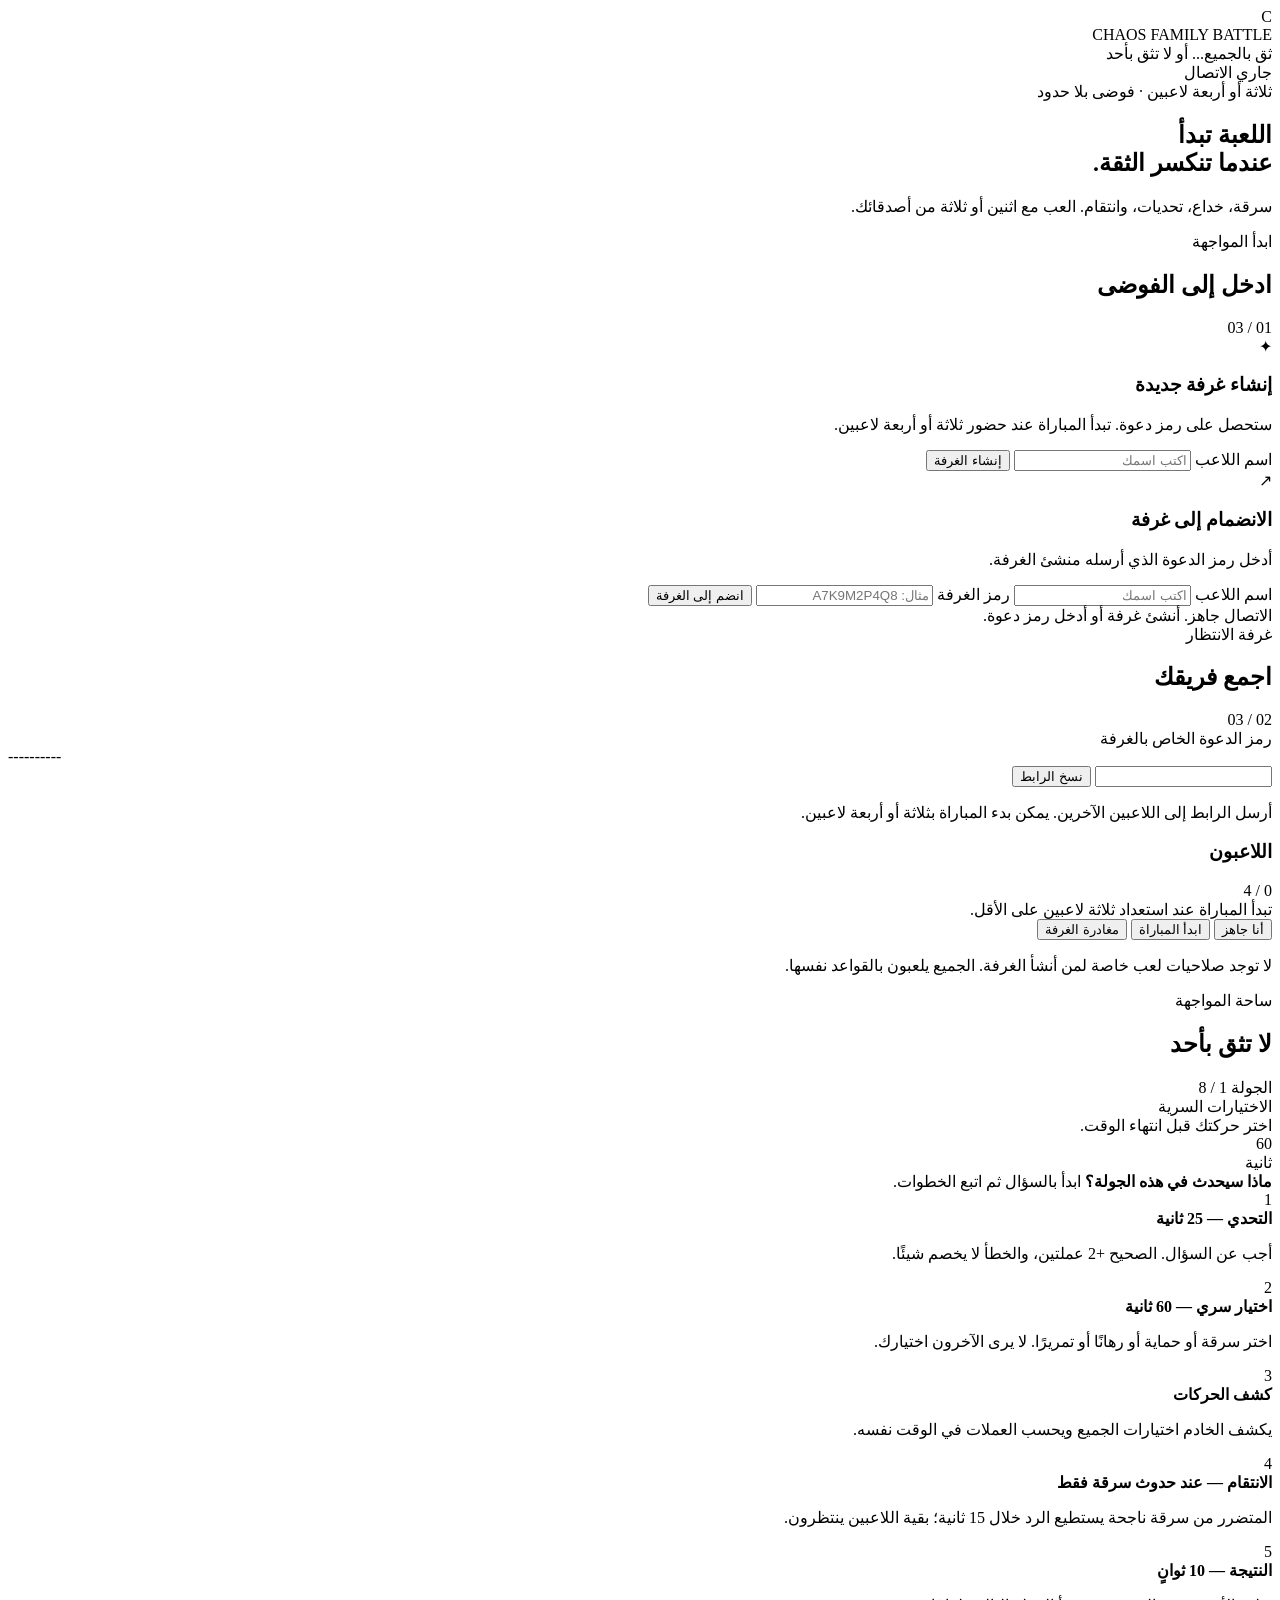
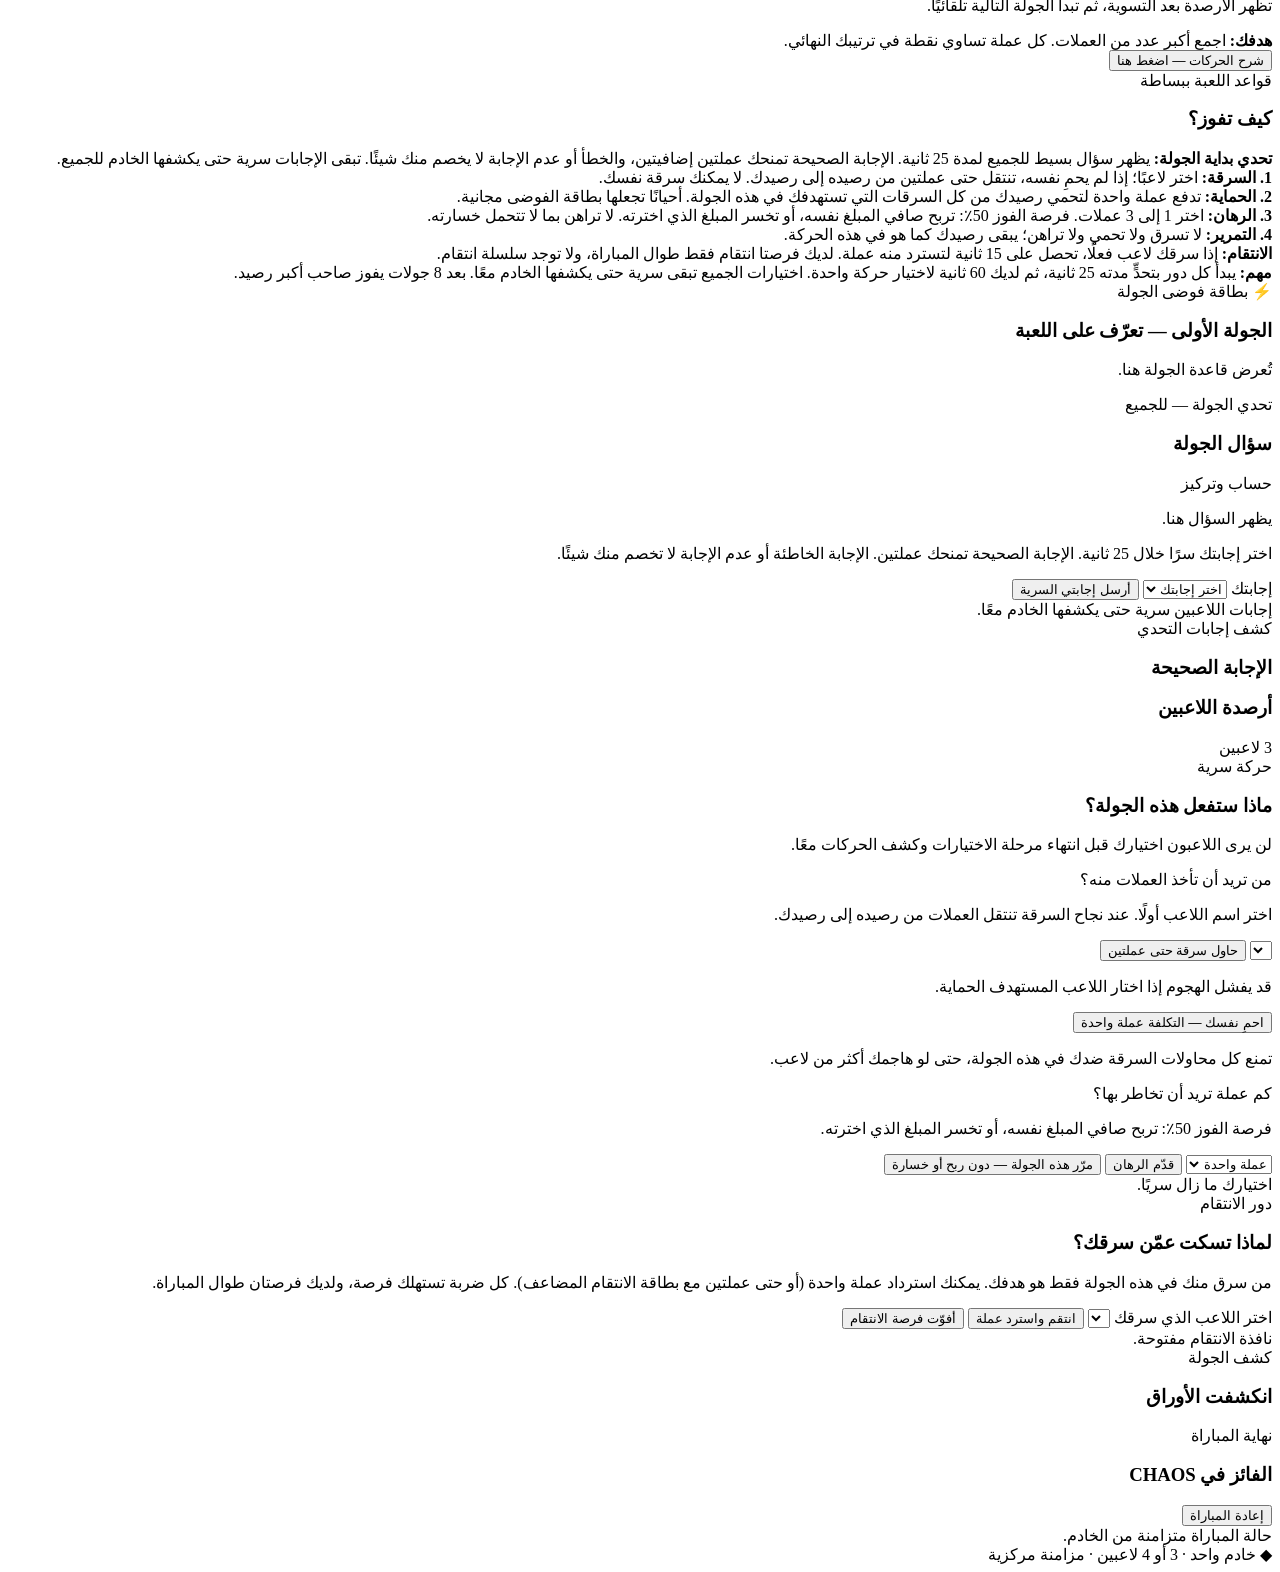
==== web/index.html @ bb212bc2 "ux: show exact step-by-step round lifecycle to all players" ====
<!DOCTYPE html>
<html lang="ar" dir="rtl">
<head>
  <meta charset="utf-8">
  <meta name="viewport" content="width=device-width, initial-scale=1">
  <meta name="theme-color" content="#111326">
  <meta name="description" content="CHAOS FAMILY BATTLE — لعبة عائلية لأربعة لاعبين">
  <title>CHAOS FAMILY BATTLE</title>
  <link rel="stylesheet" href="/static/main.css">
</head>
<body>
  <div class="app-shell">
    <header class="topbar">
      <div class="brand-mark" aria-hidden="true">C</div>
      <div class="brand-copy">
        <div class="brand-name">CHAOS <span>FAMILY BATTLE</span></div>
        <div class="brand-tagline">ثق بالجميع... أو لا تثق بأحد</div>
      </div>
      <div class="connection-pill"><span class="connection-dot"></span><span id="connectionText">جاري الاتصال</span></div>
    </header>

    <main>
      <section class="hero-card">
        <div class="eyebrow">ثلاثة أو أربعة لاعبين · فوضى بلا حدود</div>
        <h1>اللعبة تبدأ<br><span>عندما تنكسر الثقة.</span></h1>
        <p>سرقة، خداع، تحديات، وانتقام. العب مع اثنين أو ثلاثة من أصدقائك.</p>
      </section>

      <section id="homeScreen" class="screen" aria-labelledby="homeTitle">
        <div class="section-heading">
          <div>
            <div class="eyebrow">ابدأ المواجهة</div>
            <h2 id="homeTitle">ادخل إلى الفوضى</h2>
          </div>
          <span class="step-label">01 / 03</span>
        </div>

        <div class="form-card">
          <div class="card-icon create-icon" aria-hidden="true">✦</div>
          <h3>إنشاء غرفة جديدة</h3>
          <p class="muted">ستحصل على رمز دعوة. تبدأ المباراة عند حضور ثلاثة أو أربعة لاعبين.</p>
          <label for="createName">اسم اللاعب</label>
          <input id="createName" class="text-input" type="text" maxlength="18" autocomplete="nickname" placeholder="اكتب اسمك">
          <button id="createButton" class="button button-primary" type="button">إنشاء الغرفة</button>
        </div>

        <div class="form-card join-card">
          <div class="card-icon join-icon" aria-hidden="true">↗</div>
          <h3>الانضمام إلى غرفة</h3>
          <p class="muted">أدخل رمز الدعوة الذي أرسله منشئ الغرفة.</p>
          <label for="joinName">اسم اللاعب</label>
          <input id="joinName" class="text-input" type="text" maxlength="18" autocomplete="nickname" placeholder="اكتب اسمك">
          <label for="roomCode">رمز الغرفة</label>
          <input id="roomCode" class="text-input code-input" type="text" maxlength="10" autocapitalize="characters" autocomplete="off" placeholder="مثال: A7K9M2P4Q8">
          <button id="joinButton" class="button button-secondary" type="button">انضم إلى الغرفة</button>
        </div>
        <div id="homeStatus" class="notice" role="status" aria-live="polite">الاتصال جاهز. أنشئ غرفة أو أدخل رمز دعوة.</div>
      </section>

      <section id="lobbyScreen" class="screen hidden" aria-labelledby="lobbyTitle">
        <div class="section-heading">
          <div>
            <div class="eyebrow">غرفة الانتظار</div>
            <h2 id="lobbyTitle">اجمع فريقك</h2>
          </div>
          <span class="step-label">02 / 03</span>
        </div>

        <div class="room-card">
          <div class="room-meta">رمز الدعوة الخاص بالغرفة</div>
          <div id="roomCodeDisplay" class="room-code" dir="ltr">----------</div>
          <div class="invite-row">
            <input id="inviteLink" class="invite-input" type="text" readonly value="">
            <button id="copyButton" class="copy-button" type="button">نسخ الرابط</button>
          </div>
          <p class="small-note">أرسل الرابط إلى اللاعبين الآخرين. يمكن بدء المباراة بثلاثة أو أربعة لاعبين.</p>
        </div>

        <div class="players-heading">
          <h3>اللاعبون</h3>
          <span id="playerCount" class="count-pill">0 / 4</span>
        </div>
        <div id="playerSeats" class="player-seats" aria-live="polite"></div>

        <div id="lobbyNotice" class="notice" role="status" aria-live="polite">تبدأ المباراة عند استعداد ثلاثة لاعبين على الأقل.</div>
        <div class="lobby-actions">
          <button id="readyButton" class="button button-primary" type="button">أنا جاهز</button>
          <button id="startMatchButton" class="button button-start hidden" type="button">ابدأ المباراة</button>
          <button id="leaveButton" class="button button-quiet" type="button">مغادرة الغرفة</button>
        </div>
        <p class="small-note center-note">لا توجد صلاحيات لعب خاصة لمن أنشأ الغرفة. الجميع يلعبون بالقواعد نفسها.</p>
      </section>


      <section id="gameScreen" class="screen hidden" aria-labelledby="gameTitle">
        <div class="section-heading">
          <div>
            <div class="eyebrow">ساحة المواجهة</div>
            <h2 id="gameTitle">لا تثق بأحد</h2>
          </div>
          <span id="roundCounter" class="step-label">الجولة 1 / 8</span>
        </div>

        <div class="match-banner">
          <div>
            <div id="phaseTitle" class="phase-title">الاختيارات السرية</div>
            <div id="phaseDescription" class="phase-description">اختر حركتك قبل انتهاء الوقت.</div>
          </div>
          <div class="timer-wrap">
            <div id="timerValue" class="timer-value">60</div>
            <div class="timer-caption">ثانية</div>
          </div>
        </div>

        <div id="roundFlow" class="round-flow" aria-live="polite">
          <div class="round-flow-heading">
            <strong>ماذا سيحدث في هذه الجولة؟</strong>
            <span id="roundFlowStatus">ابدأ بالسؤال ثم اتبع الخطوات.</span>
          </div>
          <div class="round-flow-steps">
            <div id="flowChallenge" class="round-flow-step">
              <span class="round-flow-number">1</span>
              <div><strong>التحدي — 25 ثانية</strong><p>أجب عن السؤال. الصحيح +2 عملتين، والخطأ لا يخصم شيئًا.</p></div>
            </div>
            <div id="flowAction" class="round-flow-step">
              <span class="round-flow-number">2</span>
              <div><strong>اختيار سري — 60 ثانية</strong><p>اختر سرقة أو حماية أو رهانًا أو تمريرًا. لا يرى الآخرون اختيارك.</p></div>
            </div>
            <div id="flowReveal" class="round-flow-step">
              <span class="round-flow-number">3</span>
              <div><strong>كشف الحركات</strong><p>يكشف الخادم اختيارات الجميع ويحسب العملات في الوقت نفسه.</p></div>
            </div>
            <div id="flowRevenge" class="round-flow-step">
              <span class="round-flow-number">4</span>
              <div><strong>الانتقام — عند حدوث سرقة فقط</strong><p>المتضرر من سرقة ناجحة يستطيع الرد خلال 15 ثانية؛ بقية اللاعبين ينتظرون.</p></div>
            </div>
            <div id="flowResult" class="round-flow-step">
              <span class="round-flow-number">5</span>
              <div><strong>النتيجة — 10 ثوانٍ</strong><p>تظهر الأرصدة بعد التسوية، ثم تبدأ الجولة التالية تلقائيًا.</p></div>
            </div>
          </div>
        </div>

        <div class="guide-toolbar">
          <div class="goal-note"><strong>هدفك:</strong> اجمع أكبر عدد من العملات. كل عملة تساوي نقطة في ترتيبك النهائي.</div>
          <button id="rulesToggle" class="button button-quiet rules-toggle" type="button" aria-expanded="false" aria-controls="rulesPanel">شرح الحركات — اضغط هنا</button>
        </div>

        <div id="rulesPanel" class="game-section-card rules-panel hidden">
          <div class="eyebrow">قواعد اللعبة ببساطة</div>
          <h3>كيف تفوز؟</h3>
          <div class="rule-line"><strong>تحدي بداية الجولة:</strong> يظهر سؤال بسيط للجميع لمدة 25 ثانية. الإجابة الصحيحة تمنحك عملتين إضافيتين، والخطأ أو عدم الإجابة لا يخصم منك شيئًا. تبقى الإجابات سرية حتى يكشفها الخادم للجميع.</div>
          <div class="rule-line"><strong>1. السرقة:</strong> اختر لاعبًا؛ إذا لم يحمِ نفسه، تنتقل حتى عملتين من رصيده إلى رصيدك. لا يمكنك سرقة نفسك.</div>
          <div class="rule-line"><strong>2. الحماية:</strong> تدفع عملة واحدة لتحمي رصيدك من كل السرقات التي تستهدفك في هذه الجولة. أحيانًا تجعلها بطاقة الفوضى مجانية.</div>
          <div class="rule-line"><strong>3. الرهان:</strong> اختر 1 إلى 3 عملات. فرصة الفوز 50٪: تربح صافي المبلغ نفسه، أو تخسر المبلغ الذي اخترته. لا تراهن بما لا تتحمل خسارته.</div>
          <div class="rule-line"><strong>4. التمرير:</strong> لا تسرق ولا تحمي ولا تراهن؛ يبقى رصيدك كما هو في هذه الحركة.</div>
          <div class="rule-line"><strong>الانتقام:</strong> إذا سرقك لاعب فعلًا، تحصل على 15 ثانية لتسترد منه عملة. لديك فرصتا انتقام فقط طوال المباراة، ولا توجد سلسلة انتقام.</div>
          <div class="rule-line"><strong>مهم:</strong> يبدأ كل دور بتحدٍّ مدته 25 ثانية، ثم لديك 60 ثانية لاختيار حركة واحدة. اختيارات الجميع تبقى سرية حتى يكشفها الخادم معًا. بعد 8 جولات يفوز صاحب أكبر رصيد.</div>
        </div>

        <div id="roundEventCard" class="round-event-card" aria-live="polite">
          <div class="round-event-kicker">⚡ بطاقة فوضى الجولة</div>
          <h3 id="roundEventTitle">الجولة الأولى — تعرّف على اللعبة</h3>
          <p id="roundEventDescription">تُعرض قاعدة الجولة هنا.</p>
          <div id="roundEventEffect" class="round-event-effect"></div>
        </div>

        <div id="challengePanel" class="game-section-card challenge-panel hidden">
          <div class="eyebrow">تحدي الجولة — للجميع</div>
          <h3 id="challengeTitle">سؤال الجولة</h3>
          <p id="challengeFamily" class="muted">حساب وتركيز</p>
          <p id="challengePrompt" class="challenge-prompt">يظهر السؤال هنا.</p>
          <p class="action-help">اختر إجابتك سرًا خلال 25 ثانية. الإجابة الصحيحة تمنحك عملتين. الإجابة الخاطئة أو عدم الإجابة لا تخصم منك شيئًا.</p>
          <label for="challengeAnswer">إجابتك</label>
          <select id="challengeAnswer" class="text-input"><option value="">اختر إجابتك</option></select>
          <button id="challengeSubmit" class="button button-primary" type="button">أرسل إجابتي السرية</button>
          <div id="challengeStatus" class="notice" role="status" aria-live="polite">إجابات اللاعبين سرية حتى يكشفها الخادم معًا.</div>
        </div>

        <div id="challengeSummary" class="challenge-summary hidden" aria-live="polite">
          <div class="eyebrow">كشف إجابات التحدي</div>
          <h3 id="challengeCorrectAnswer">الإجابة الصحيحة</h3>
          <p id="challengeExplanation" class="muted"></p>
          <div id="challengeResults" class="challenge-results"></div>
        </div>

        <div class="game-section-card">
          <div class="players-heading">
            <h3>أرصدة اللاعبين</h3>
            <span id="matchPlayerCount" class="count-pill">3 لاعبين</span>
          </div>
          <div id="matchRoster" class="match-roster" aria-live="polite"></div>
        </div>

        <div id="actionPanel" class="game-section-card">
          <div class="eyebrow">حركة سرية</div>
          <h3>ماذا ستفعل هذه الجولة؟</h3>
          <p class="muted">لن يرى اللاعبون اختيارك قبل انتهاء مرحلة الاختيارات وكشف الحركات معًا.</p>

          <label for="actionTarget">من تريد أن تأخذ العملات منه؟</label>
          <p class="action-help">اختر اسم اللاعب أولًا. عند نجاح السرقة تنتقل العملات من رصيده إلى رصيدك.</p>
          <select id="actionTarget" class="text-input"></select>

          <button id="stealAction" class="button button-danger" type="button">حاول سرقة حتى عملتين</button>
          <p class="action-help">قد يفشل الهجوم إذا اختار اللاعب المستهدف الحماية.</p>

          <button id="guardAction" class="button button-secondary" type="button">احمِ نفسك — التكلفة عملة واحدة</button>
          <p class="action-help">تمنع كل محاولات السرقة ضدك في هذه الجولة، حتى لو هاجمك أكثر من لاعب.</p>

          <label for="wagerAmount">كم عملة تريد أن تخاطر بها؟</label>
          <p class="action-help">فرصة الفوز 50٪: تربح صافي المبلغ نفسه، أو تخسر المبلغ الذي اخترته.</p>
          <select id="wagerAmount" class="text-input">
            <option value="1">عملة واحدة</option>
            <option value="2">عملتان</option>
            <option value="3">ثلاث عملات</option>
          </select>
          <button id="wagerAction" class="button button-gold" type="button">قدّم الرهان</button>
          <button id="passAction" class="button button-quiet" type="button">مرّر هذه الجولة — دون ربح أو خسارة</button>
          <div id="actionStatus" class="notice" role="status" aria-live="polite">اختيارك ما زال سريًا.</div>
        </div>

        <div id="revengePanel" class="game-section-card hidden">
          <div class="eyebrow">دور الانتقام</div>
          <h3>لماذا تسكت عمّن سرقك؟</h3>
          <p class="muted">من سرق منك في هذه الجولة فقط هو هدفك. يمكنك استرداد عملة واحدة (أو حتى عملتين مع بطاقة الانتقام المضاعف). كل ضربة تستهلك فرصة، ولديك فرصتان طوال المباراة.</p>
          <label for="revengeTarget">اختر اللاعب الذي سرقك</label>
          <select id="revengeTarget" class="text-input"></select>
          <button id="counterstrikeAction" class="button button-danger" type="button">انتقم واسترد عملة</button>
          <button id="skipRevengeAction" class="button button-quiet" type="button">أفوّت فرصة الانتقام</button>
          <div id="revengeStatus" class="notice" role="status" aria-live="polite">نافذة الانتقام مفتوحة.</div>
        </div>

        <div id="resultPanel" class="game-section-card hidden">
          <div class="eyebrow">كشف الجولة</div>
          <h3 id="resultTitle">انكشفت الأوراق</h3>
          <div id="roundEvents" class="event-list" aria-live="polite"></div>
        </div>

        <div id="finalPanel" class="game-section-card hidden">
          <div class="eyebrow">نهاية المباراة</div>
          <h3>الفائز في CHAOS</h3>
          <div id="winnerName" class="winner-name"></div>
          <div id="finalRanking" class="final-ranking"></div>
          <button id="rematchButton" class="button button-primary" type="button">إعادة المباراة</button>
        </div>

        <div id="matchNotice" class="notice" role="status" aria-live="polite">حالة المباراة متزامنة من الخادم.</div>
      </section>

      <section class="footer-note">
        <span class="footer-mark">◆</span>
        <span>خادم واحد · 3 أو 4 لاعبين · مزامنة مركزية</span>
      </section>
    </main>
  </div>
  <script src="/static/app.js"></script>
</body>
</html>
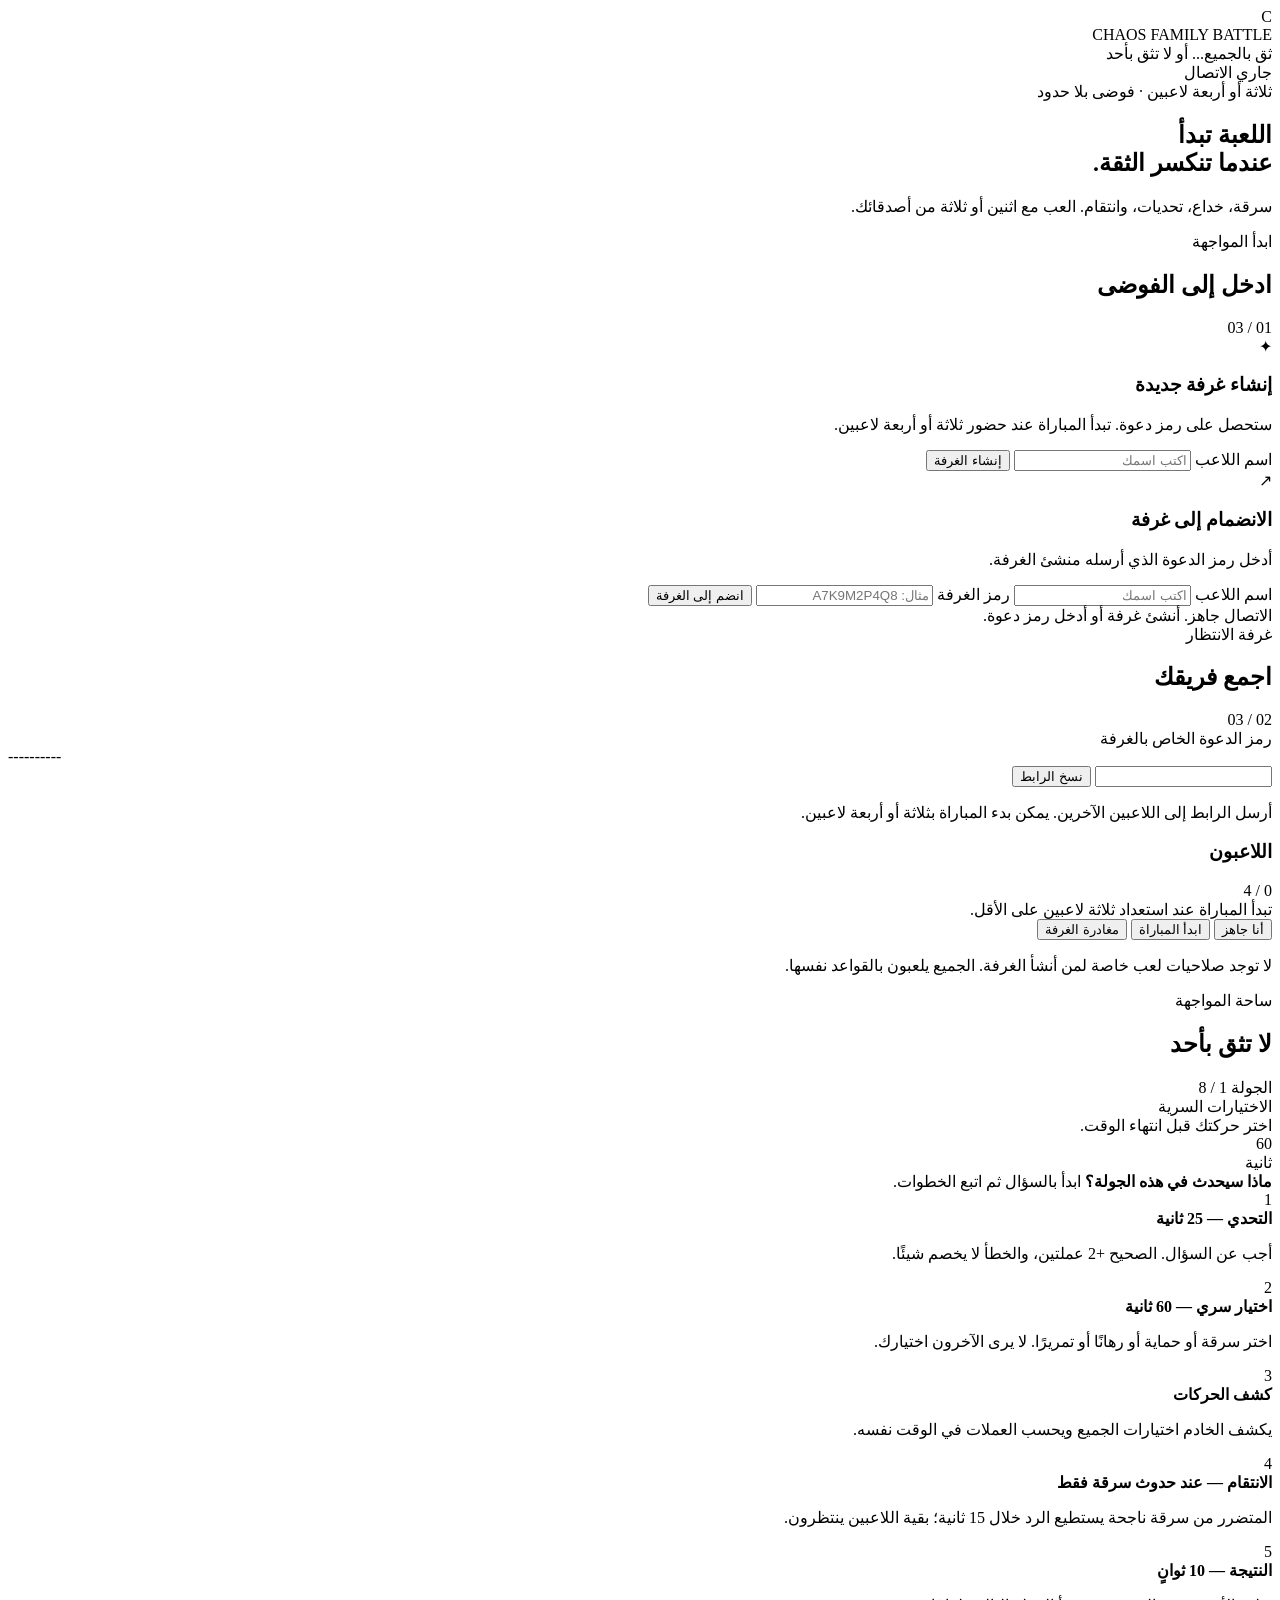
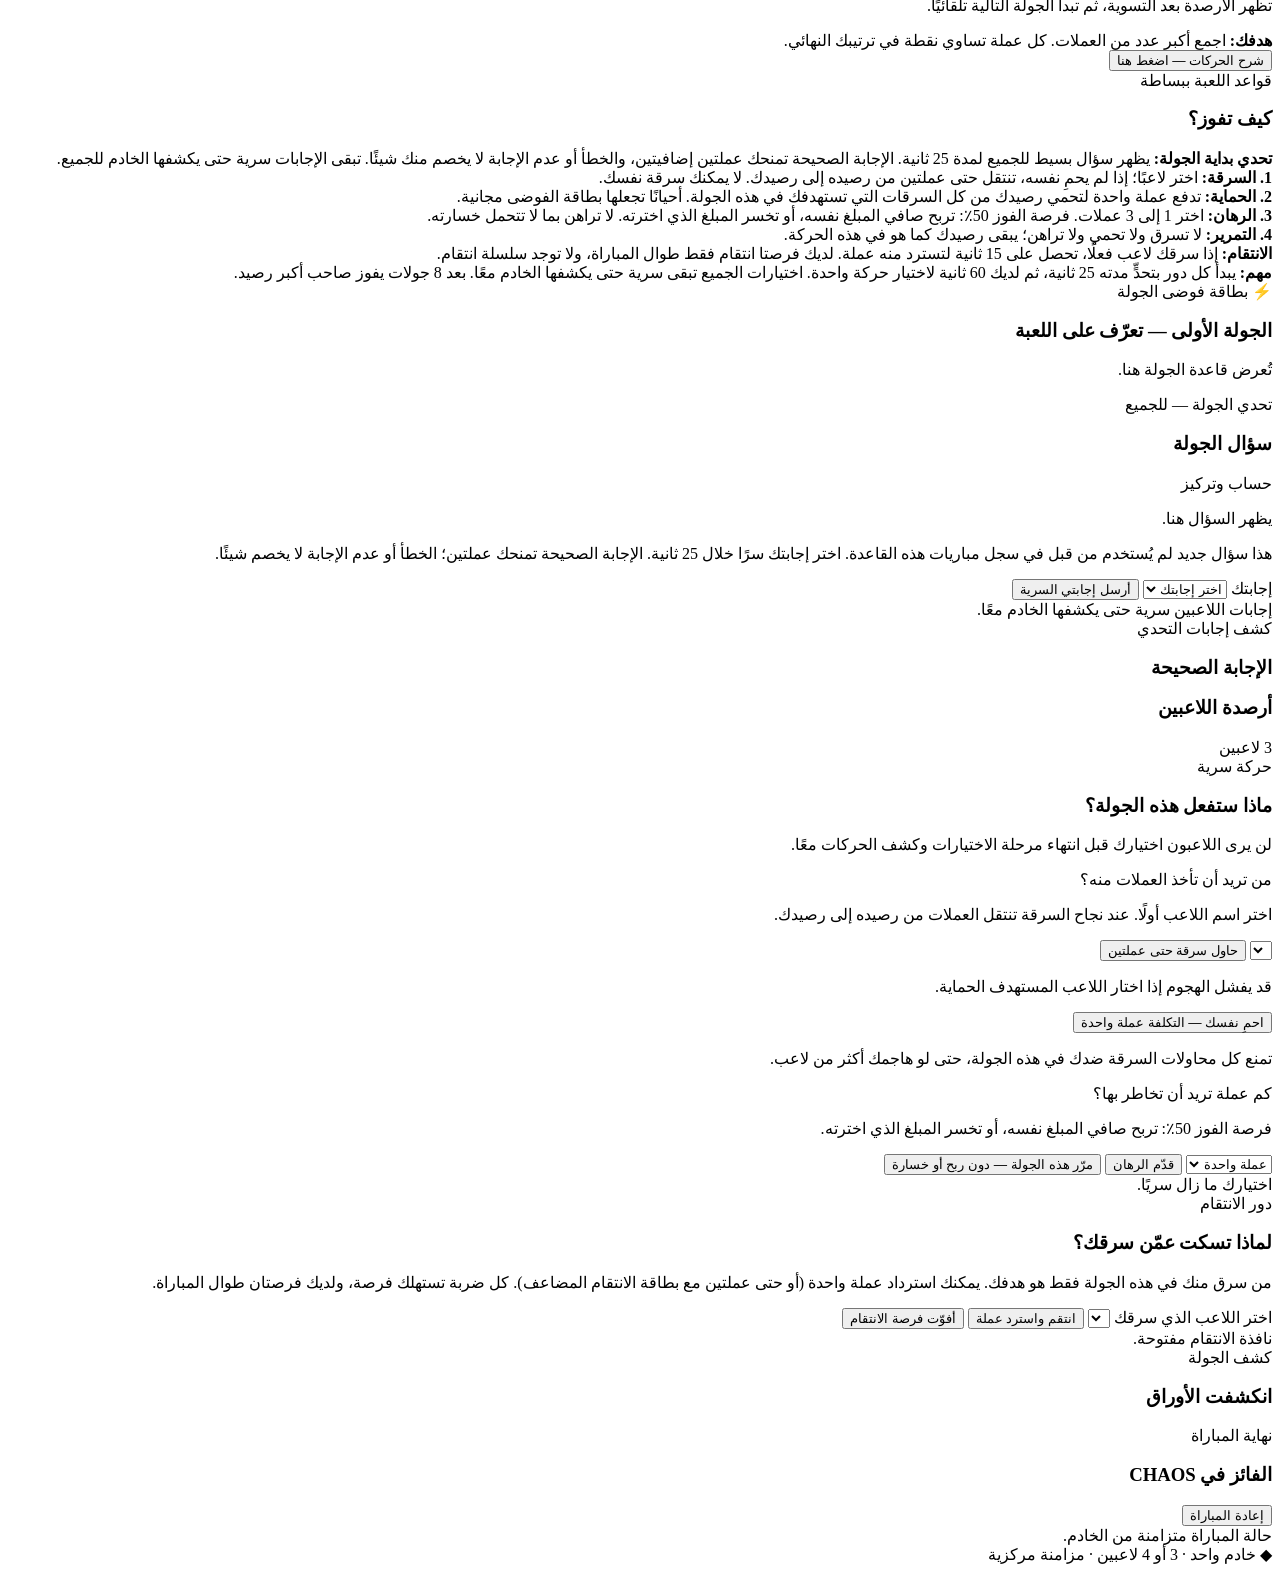
==== commit 383d6846: "ux: tell players each question is fresh and never previously used" ====
--- a/web/index.html
+++ b/web/index.html
@@ -170,7 +170,7 @@
           <h3 id="challengeTitle">سؤال الجولة</h3>
           <p id="challengeFamily" class="muted">حساب وتركيز</p>
           <p id="challengePrompt" class="challenge-prompt">يظهر السؤال هنا.</p>
-          <p class="action-help">اختر إجابتك سرًا خلال 25 ثانية. الإجابة الصحيحة تمنحك عملتين. الإجابة الخاطئة أو عدم الإجابة لا تخصم منك شيئًا.</p>
+          <p class="action-help">هذا سؤال جديد لم يُستخدم من قبل في سجل مباريات هذه القاعدة. اختر إجابتك سرًا خلال 25 ثانية. الإجابة الصحيحة تمنحك عملتين؛ الخطأ أو عدم الإجابة لا يخصم شيئًا.</p>
           <label for="challengeAnswer">إجابتك</label>
           <select id="challengeAnswer" class="text-input"><option value="">اختر إجابتك</option></select>
           <button id="challengeSubmit" class="button button-primary" type="button">أرسل إجابتي السرية</button>
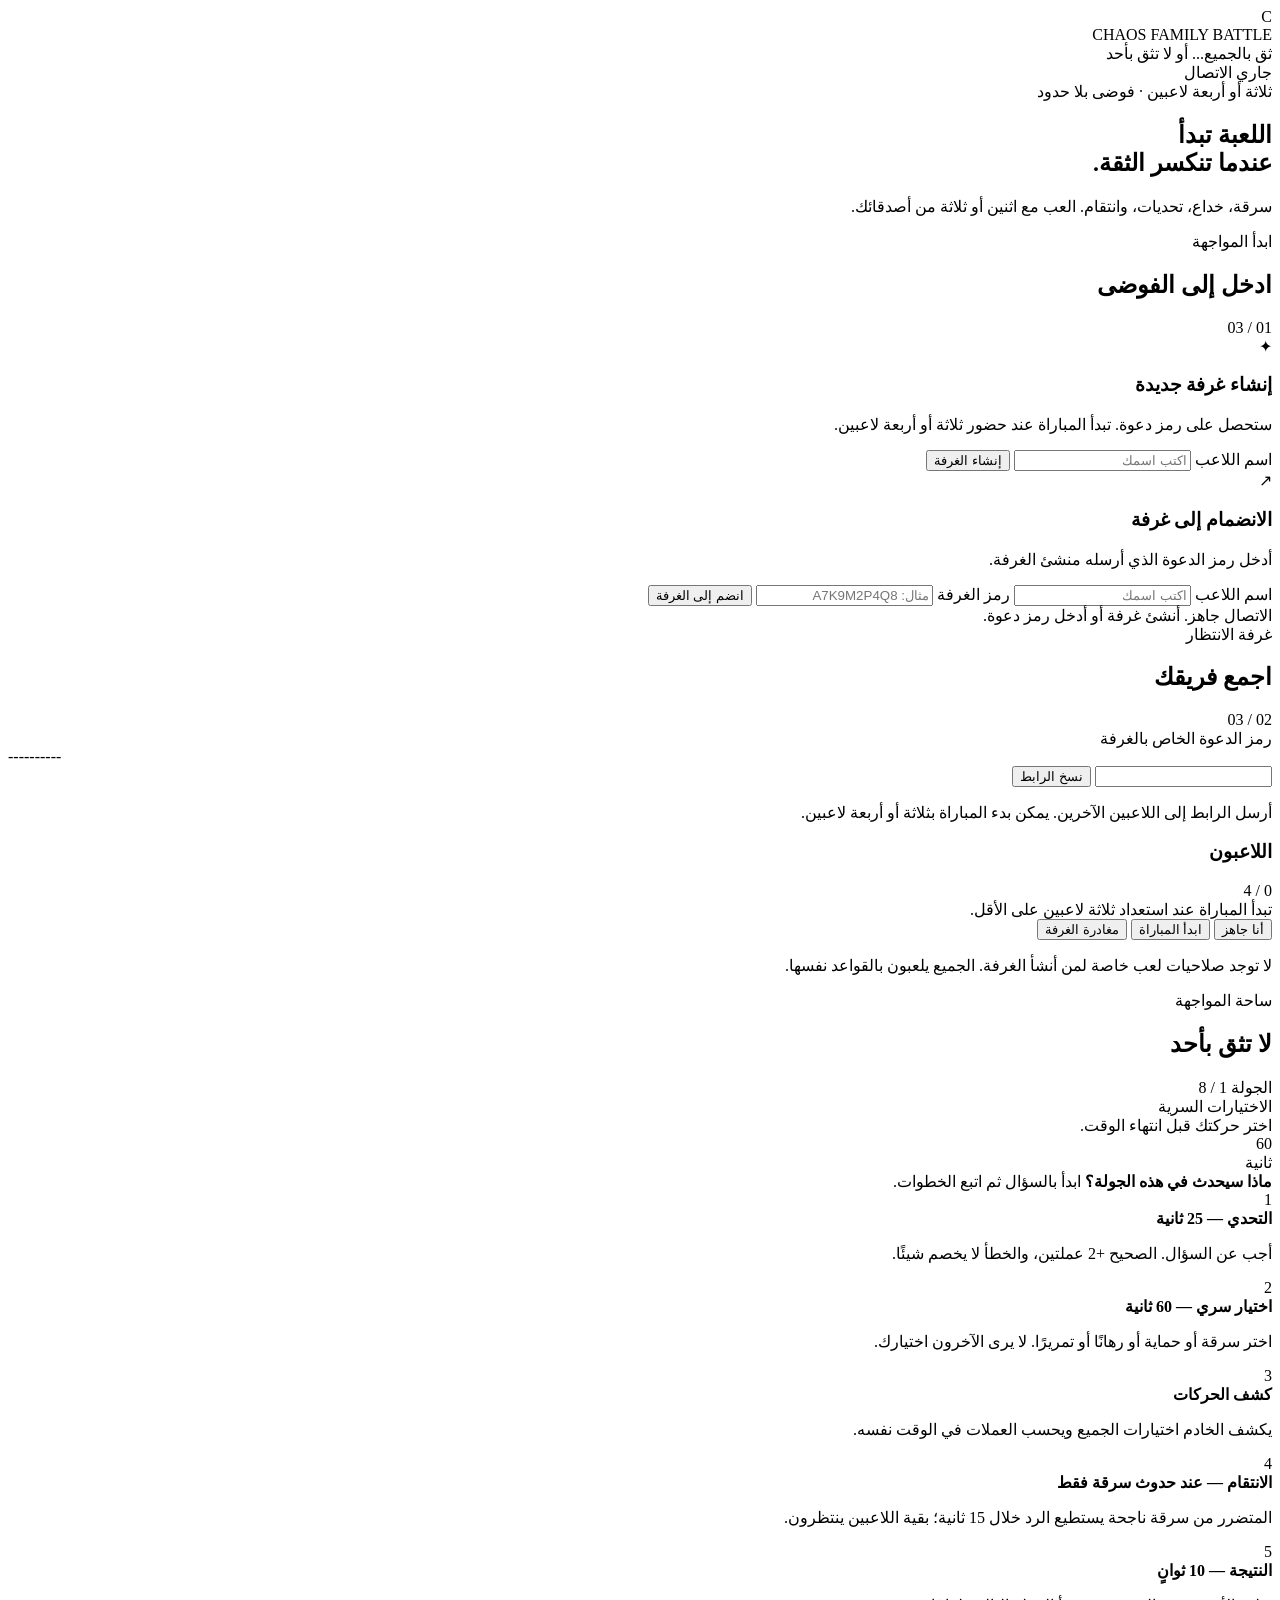
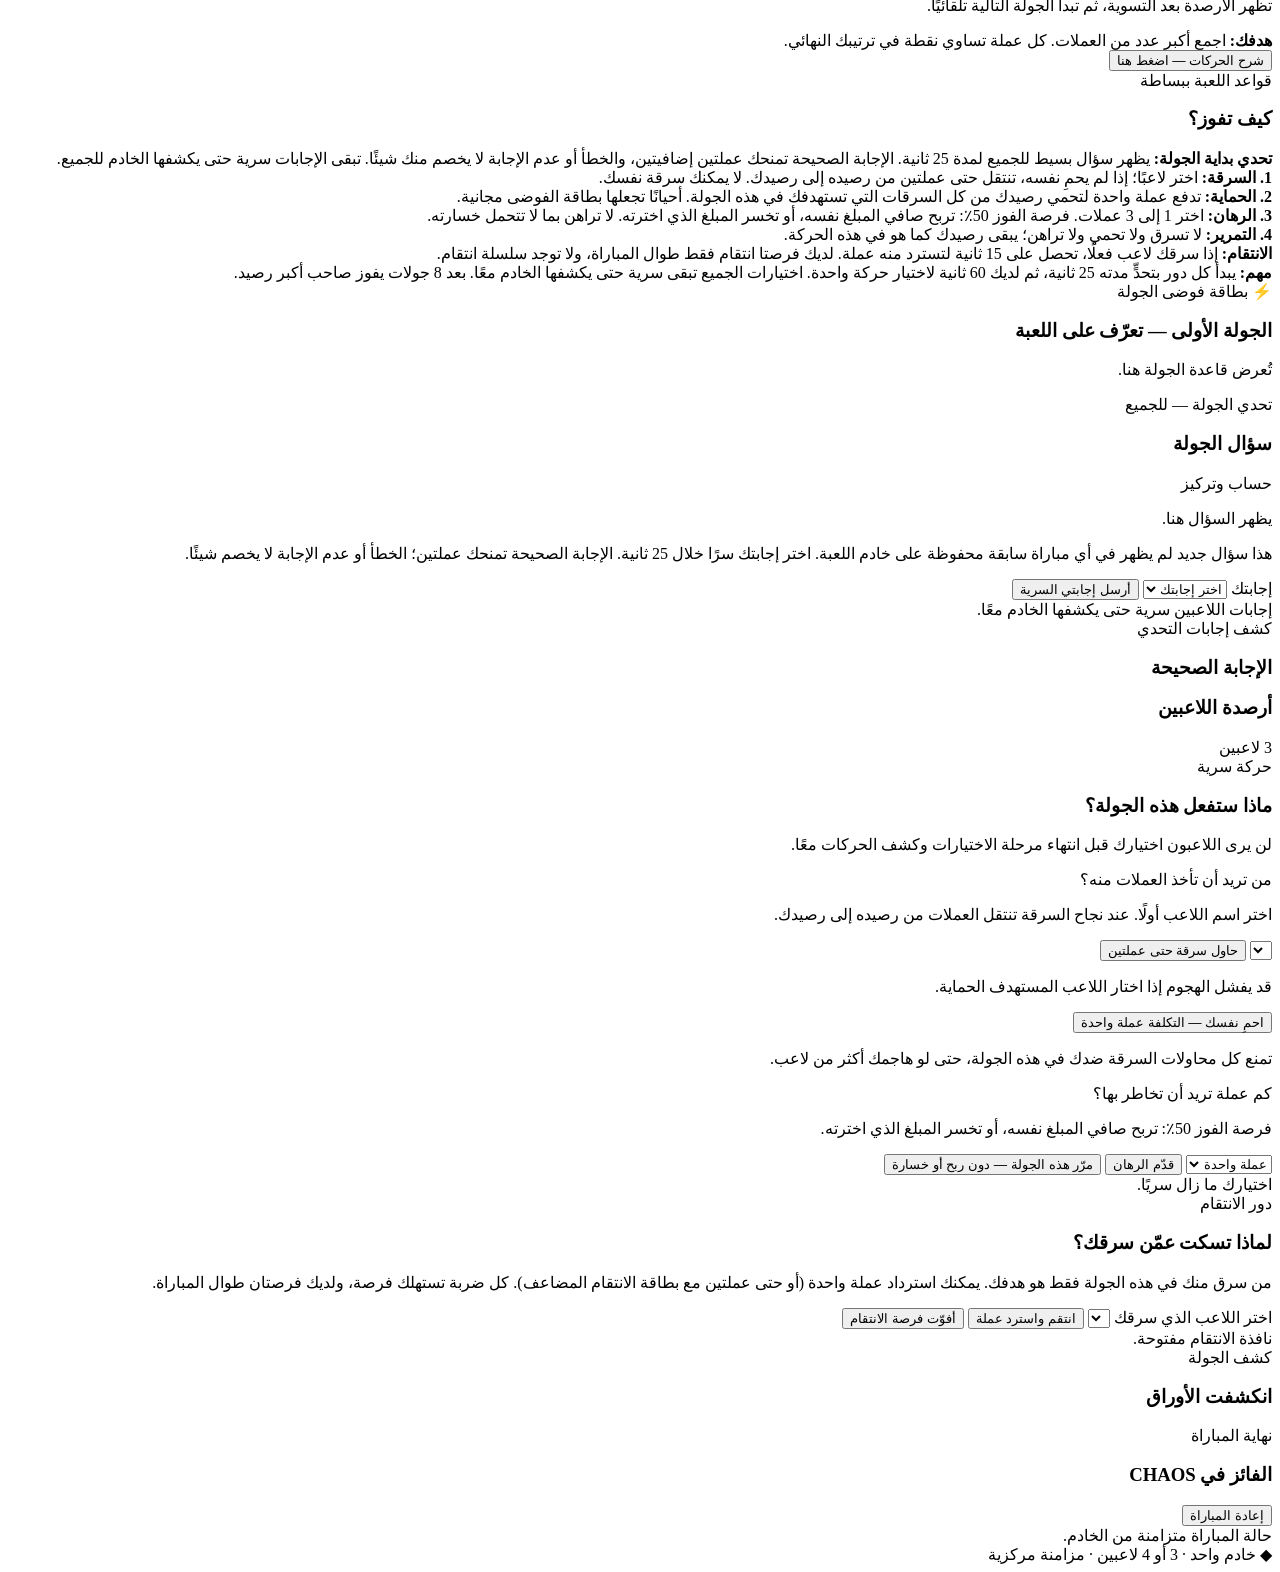
==== commit 14af977c: "ux: explain no-repeat scope in plain Arabic" ====
--- a/web/index.html
+++ b/web/index.html
@@ -170,7 +170,7 @@
           <h3 id="challengeTitle">سؤال الجولة</h3>
           <p id="challengeFamily" class="muted">حساب وتركيز</p>
           <p id="challengePrompt" class="challenge-prompt">يظهر السؤال هنا.</p>
-          <p class="action-help">هذا سؤال جديد لم يُستخدم من قبل في سجل مباريات هذه القاعدة. اختر إجابتك سرًا خلال 25 ثانية. الإجابة الصحيحة تمنحك عملتين؛ الخطأ أو عدم الإجابة لا يخصم شيئًا.</p>
+          <p class="action-help">هذا سؤال جديد لم يظهر في أي مباراة سابقة محفوظة على خادم اللعبة. اختر إجابتك سرًا خلال 25 ثانية. الإجابة الصحيحة تمنحك عملتين؛ الخطأ أو عدم الإجابة لا يخصم شيئًا.</p>
           <label for="challengeAnswer">إجابتك</label>
           <select id="challengeAnswer" class="text-input"><option value="">اختر إجابتك</option></select>
           <button id="challengeSubmit" class="button button-primary" type="button">أرسل إجابتي السرية</button>
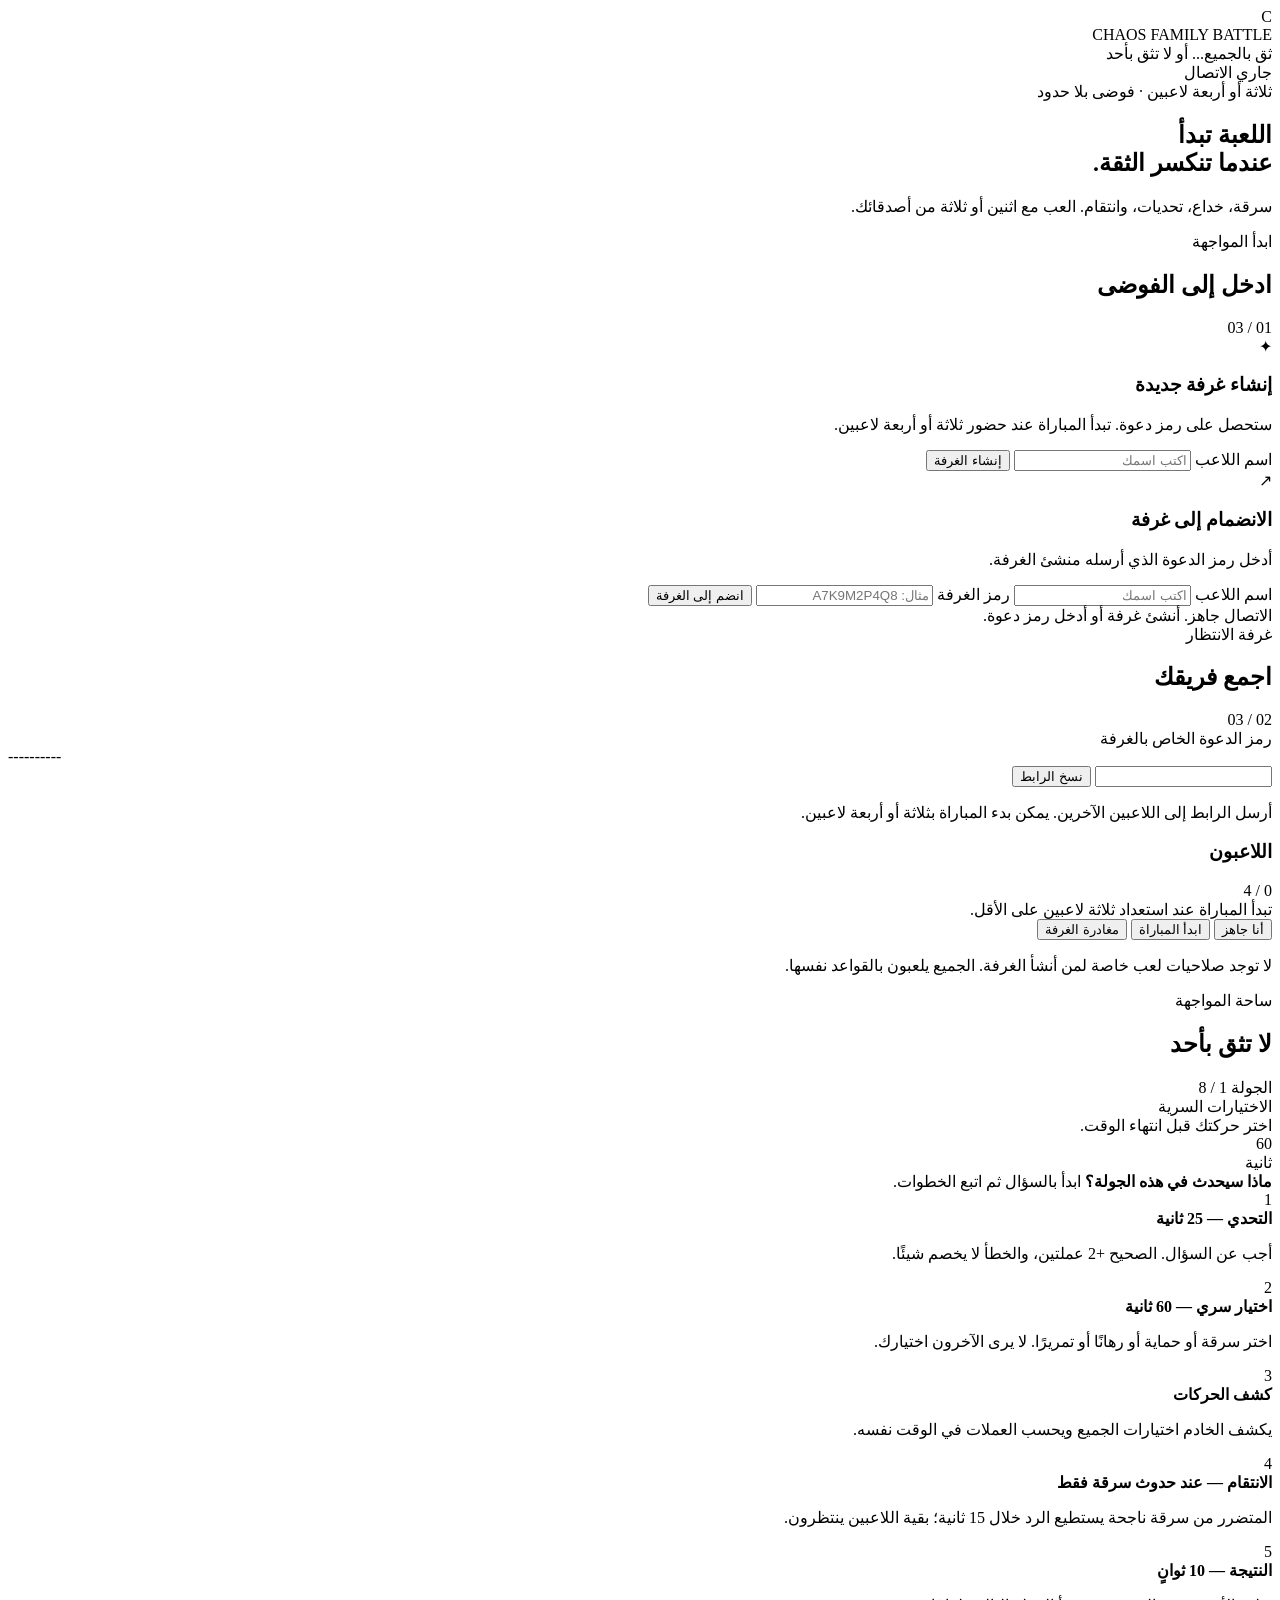
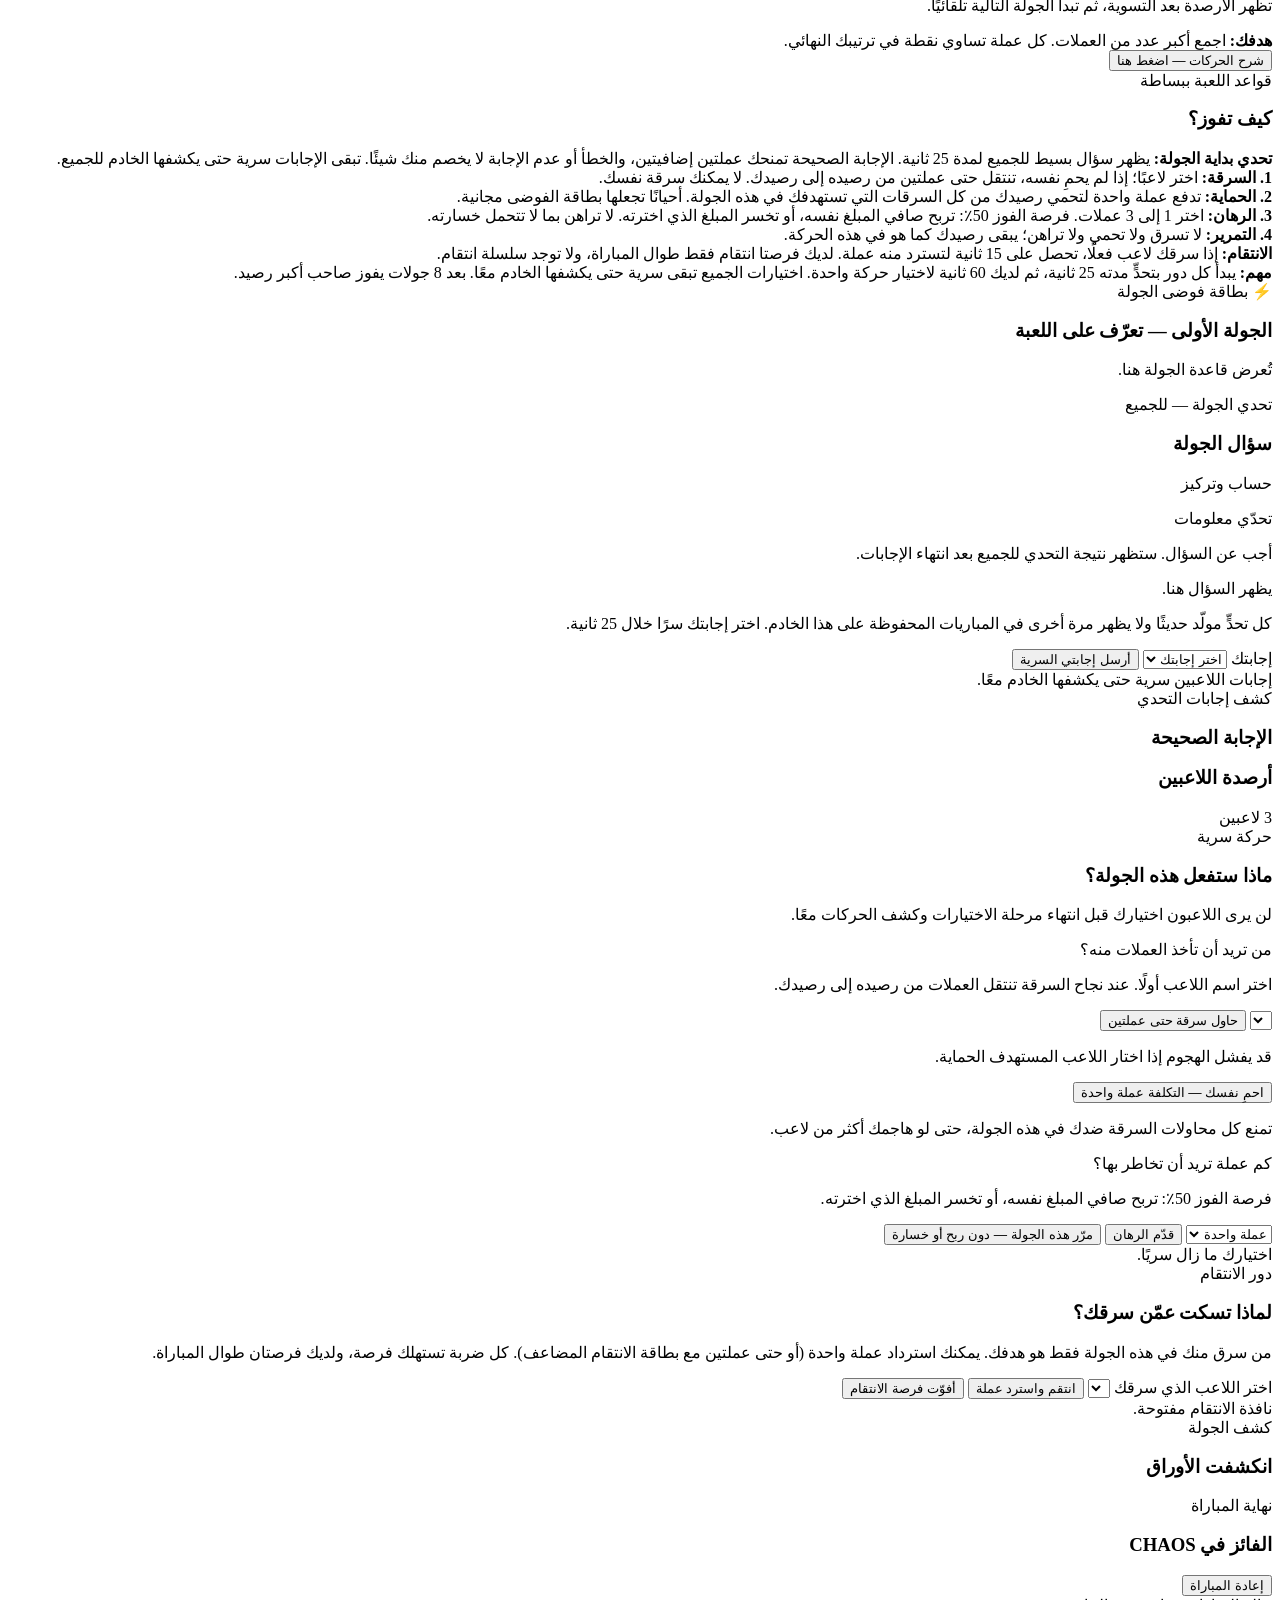
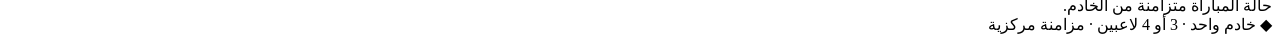
==== commit fbb919fa: "ui: add challenge mode labels opponent and duel results" ====
--- a/web/index.html
+++ b/web/index.html
@@ -169,8 +169,11 @@
           <div class="eyebrow">تحدي الجولة — للجميع</div>
           <h3 id="challengeTitle">سؤال الجولة</h3>
           <p id="challengeFamily" class="muted">حساب وتركيز</p>
+          <div id="challengeMode" class="challenge-mode-pill">تحدّي معلومات</div>
+          <p id="challengeModeHelp" class="challenge-mode-help">أجب عن السؤال. ستظهر نتيجة التحدي للجميع بعد انتهاء الإجابات.</p>
+          <p id="challengeOpponent" class="challenge-opponent hidden"></p>
           <p id="challengePrompt" class="challenge-prompt">يظهر السؤال هنا.</p>
-          <p class="action-help">هذا سؤال جديد لم يظهر في أي مباراة سابقة محفوظة على خادم اللعبة. اختر إجابتك سرًا خلال 25 ثانية. الإجابة الصحيحة تمنحك عملتين؛ الخطأ أو عدم الإجابة لا يخصم شيئًا.</p>
+          <p class="action-help">كل تحدٍّ مولّد حديثًا ولا يظهر مرة أخرى في المباريات المحفوظة على هذا الخادم. اختر إجابتك سرًا خلال 25 ثانية.</p>
           <label for="challengeAnswer">إجابتك</label>
           <select id="challengeAnswer" class="text-input"><option value="">اختر إجابتك</option></select>
           <button id="challengeSubmit" class="button button-primary" type="button">أرسل إجابتي السرية</button>
@@ -182,6 +185,7 @@
           <h3 id="challengeCorrectAnswer">الإجابة الصحيحة</h3>
           <p id="challengeExplanation" class="muted"></p>
           <div id="challengeResults" class="challenge-results"></div>
+          <div id="challengeDuelResults" class="challenge-duel-results"></div>
         </div>
 
         <div class="game-section-card">
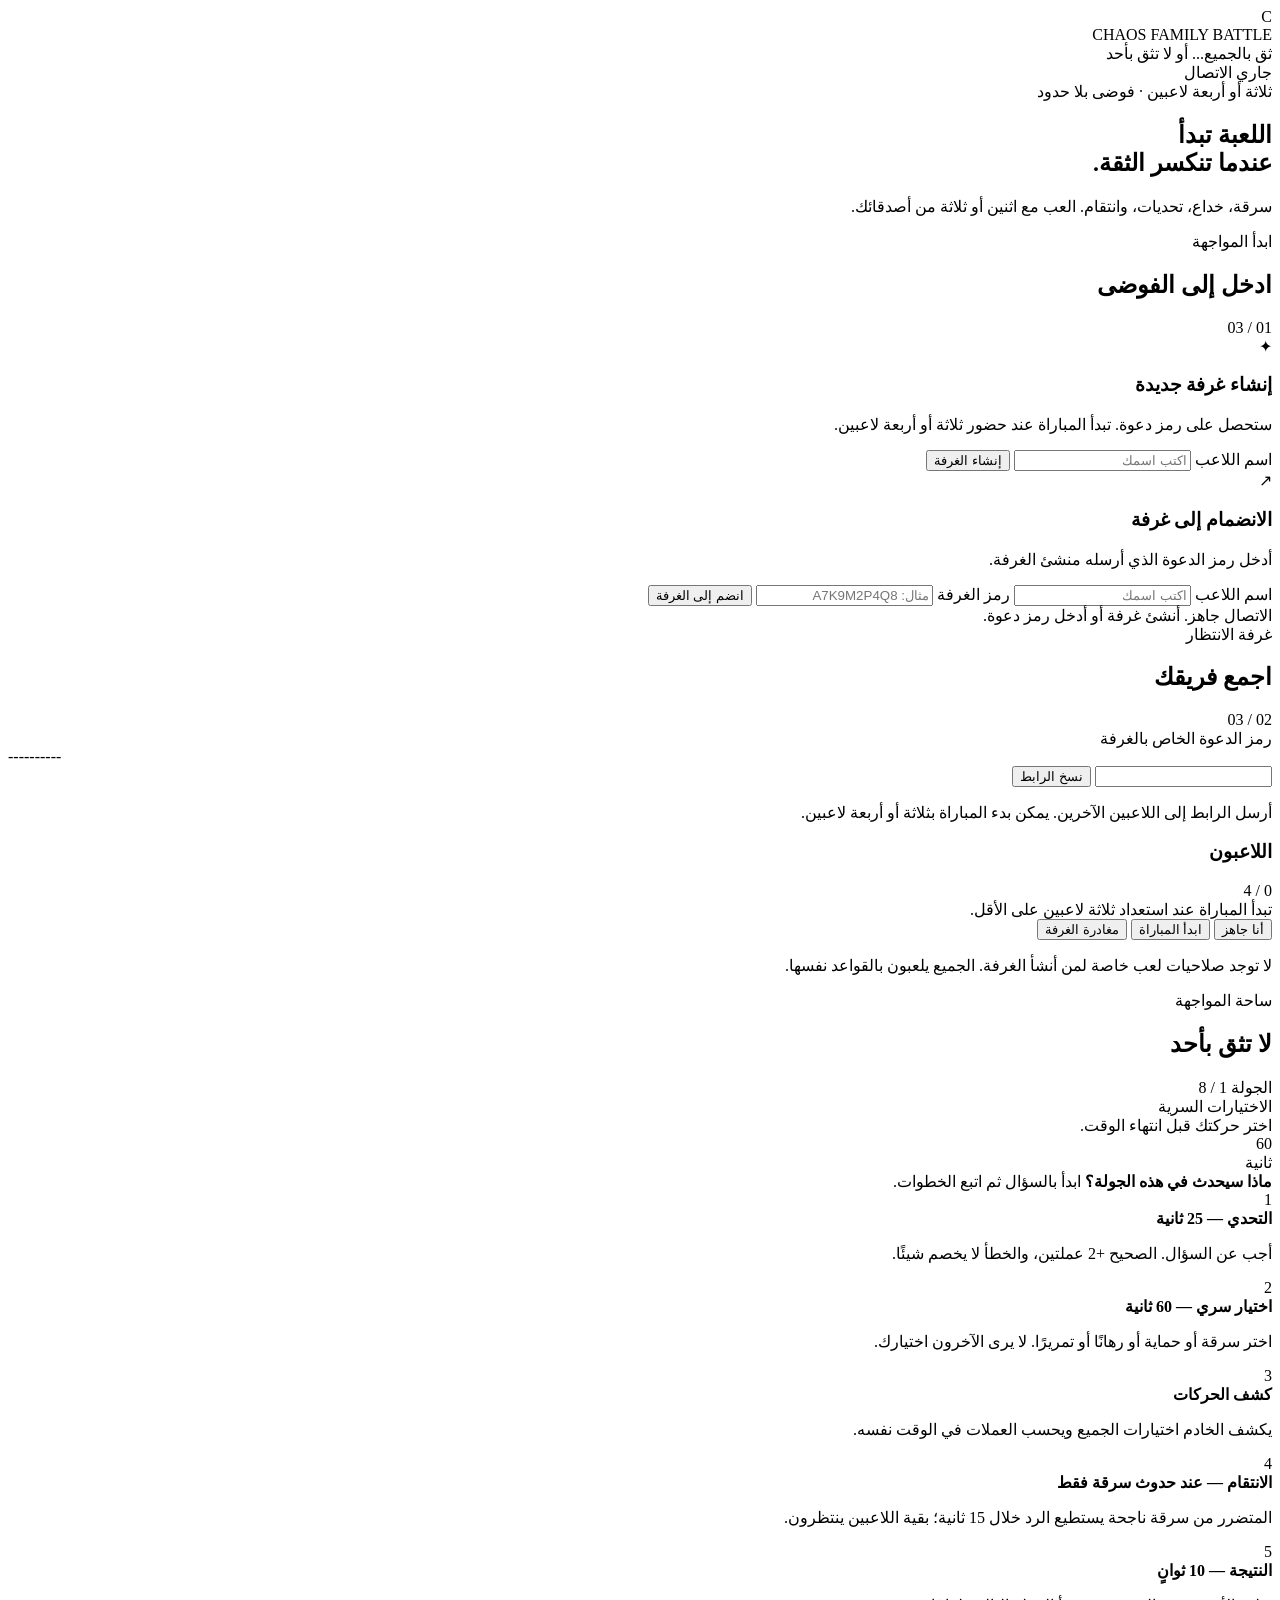
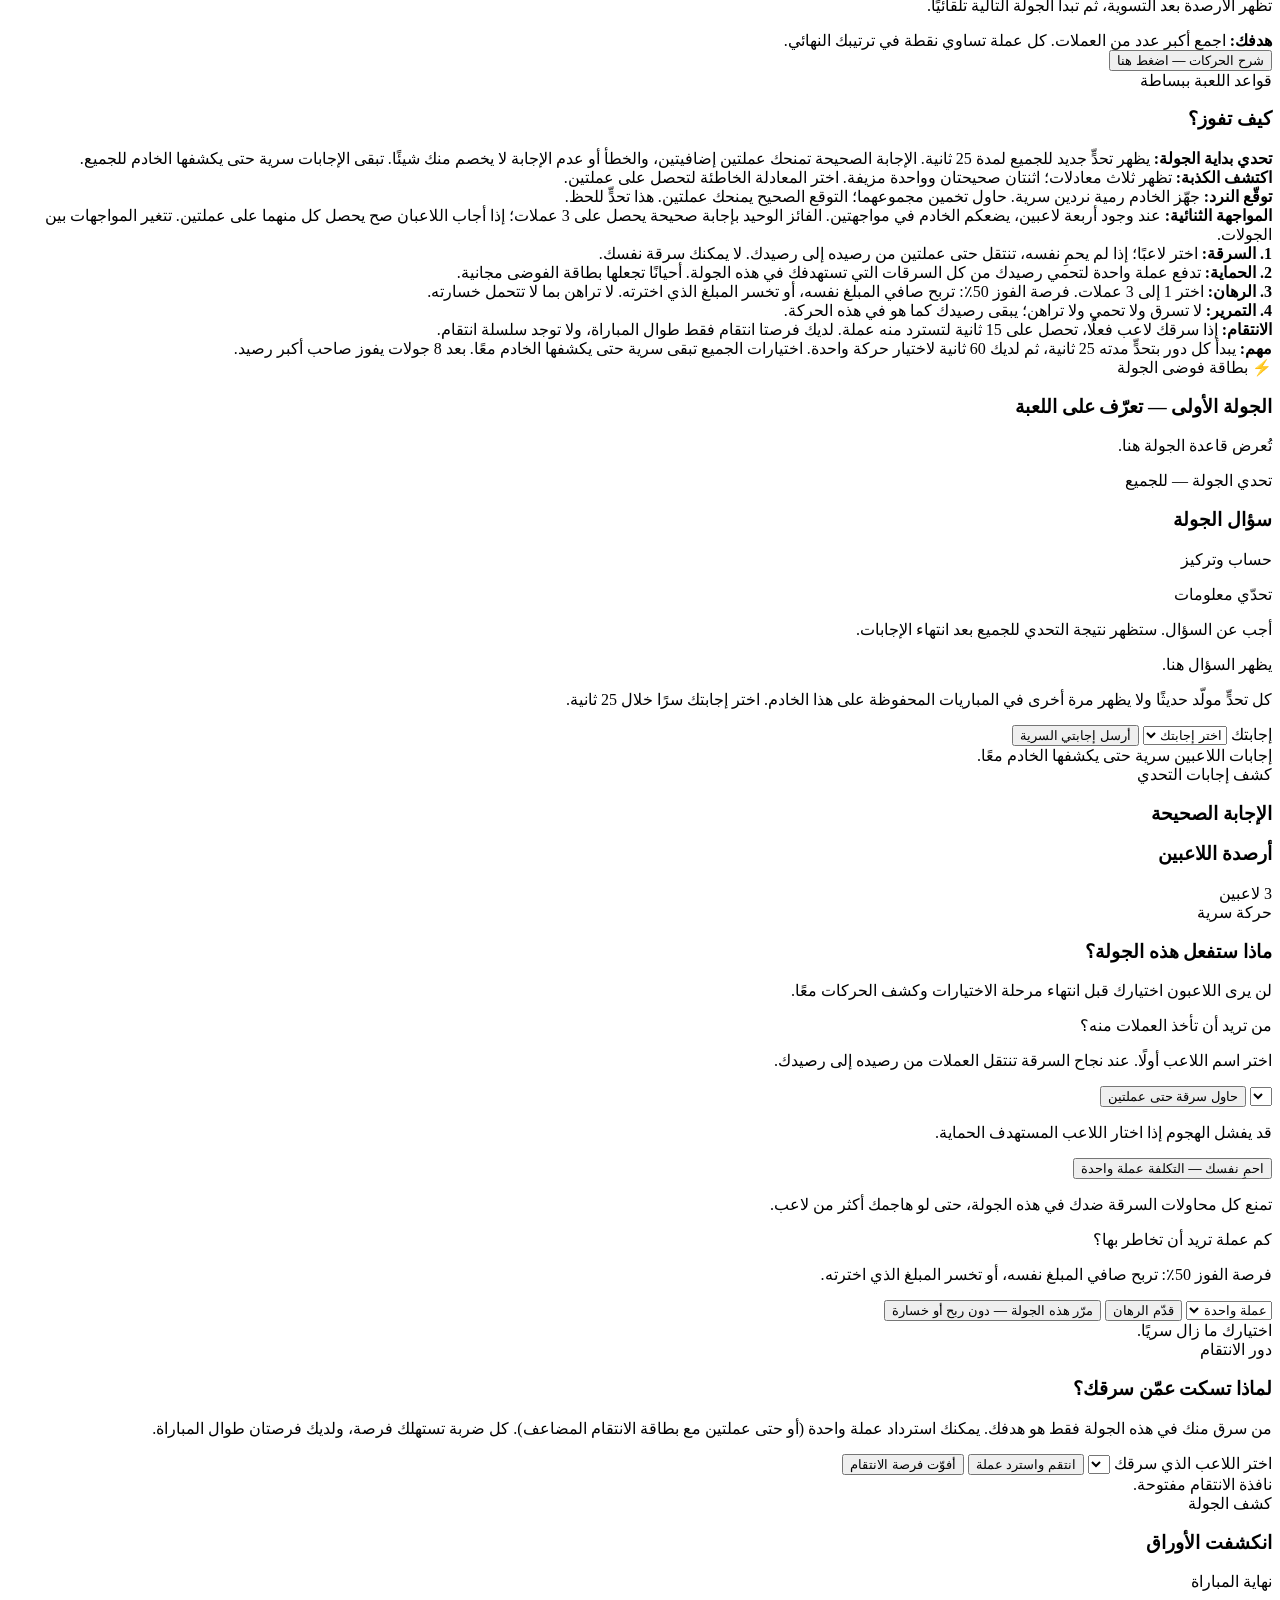
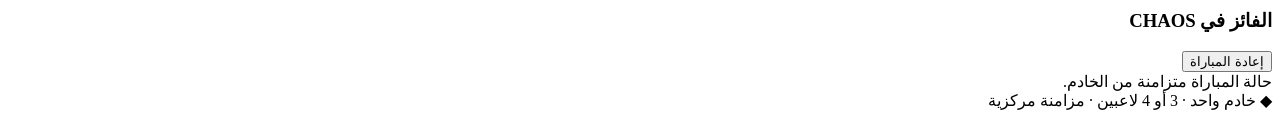
==== commit 00d803b0: "ux: explain bluff dice and duel challenge rules in rules panel" ====
--- a/web/index.html
+++ b/web/index.html
@@ -149,7 +149,10 @@
         <div id="rulesPanel" class="game-section-card rules-panel hidden">
           <div class="eyebrow">قواعد اللعبة ببساطة</div>
           <h3>كيف تفوز؟</h3>
-          <div class="rule-line"><strong>تحدي بداية الجولة:</strong> يظهر سؤال بسيط للجميع لمدة 25 ثانية. الإجابة الصحيحة تمنحك عملتين إضافيتين، والخطأ أو عدم الإجابة لا يخصم منك شيئًا. تبقى الإجابات سرية حتى يكشفها الخادم للجميع.</div>
+          <div class="rule-line"><strong>تحدي بداية الجولة:</strong> يظهر تحدٍّ جديد للجميع لمدة 25 ثانية. الإجابة الصحيحة تمنحك عملتين إضافيتين، والخطأ أو عدم الإجابة لا يخصم منك شيئًا. تبقى الإجابات سرية حتى يكشفها الخادم للجميع.</div>
+          <div class="rule-line"><strong>اكتشف الكذبة:</strong> تظهر ثلاث معادلات؛ اثنتان صحيحتان وواحدة مزيفة. اختر المعادلة الخاطئة لتحصل على عملتين.</div>
+          <div class="rule-line"><strong>توقّع النرد:</strong> جهّز الخادم رمية نردين سرية. حاول تخمين مجموعهما؛ التوقع الصحيح يمنحك عملتين. هذا تحدٍّ للحظ.</div>
+          <div class="rule-line"><strong>المواجهة الثنائية:</strong> عند وجود أربعة لاعبين، يضعكم الخادم في مواجهتين. الفائز الوحيد بإجابة صحيحة يحصل على 3 عملات؛ إذا أجاب اللاعبان صح يحصل كل منهما على عملتين. تتغير المواجهات بين الجولات.</div>
           <div class="rule-line"><strong>1. السرقة:</strong> اختر لاعبًا؛ إذا لم يحمِ نفسه، تنتقل حتى عملتين من رصيده إلى رصيدك. لا يمكنك سرقة نفسك.</div>
           <div class="rule-line"><strong>2. الحماية:</strong> تدفع عملة واحدة لتحمي رصيدك من كل السرقات التي تستهدفك في هذه الجولة. أحيانًا تجعلها بطاقة الفوضى مجانية.</div>
           <div class="rule-line"><strong>3. الرهان:</strong> اختر 1 إلى 3 عملات. فرصة الفوز 50٪: تربح صافي المبلغ نفسه، أو تخسر المبلغ الذي اخترته. لا تراهن بما لا تتحمل خسارته.</div>
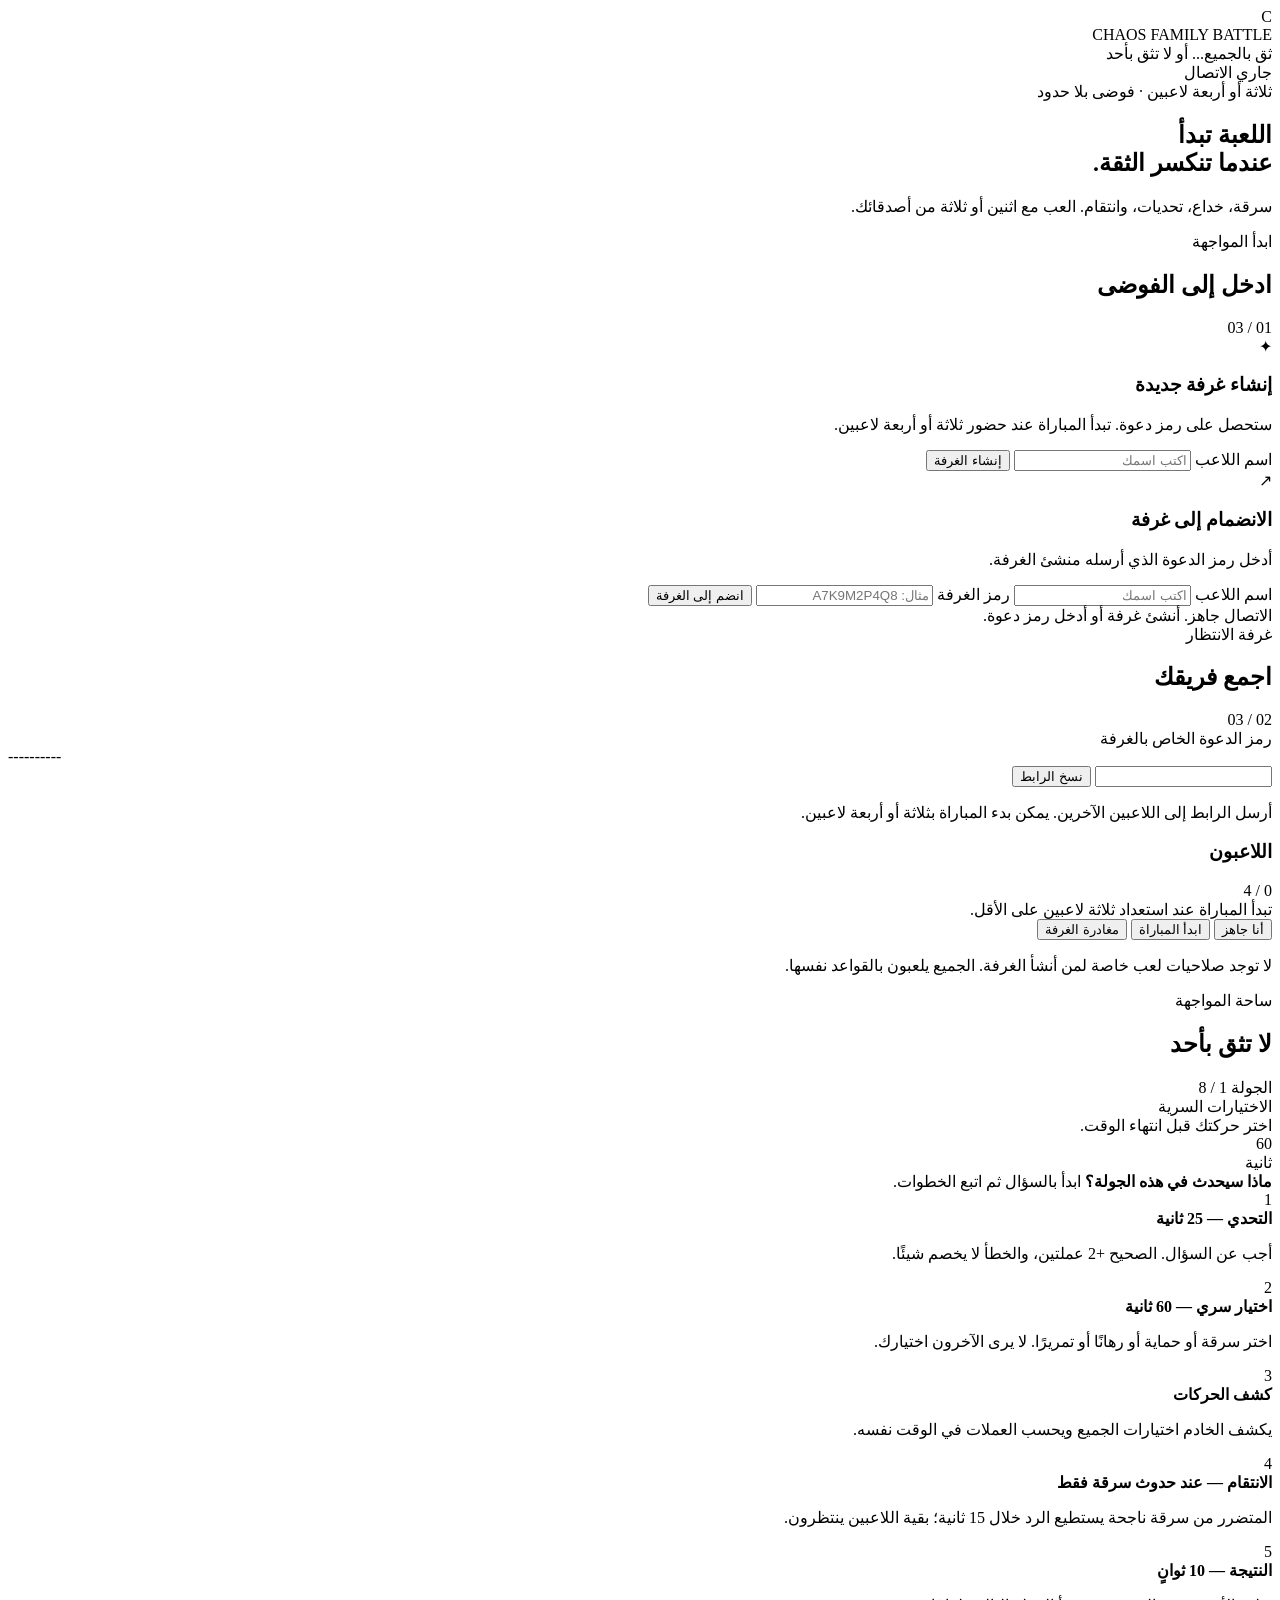
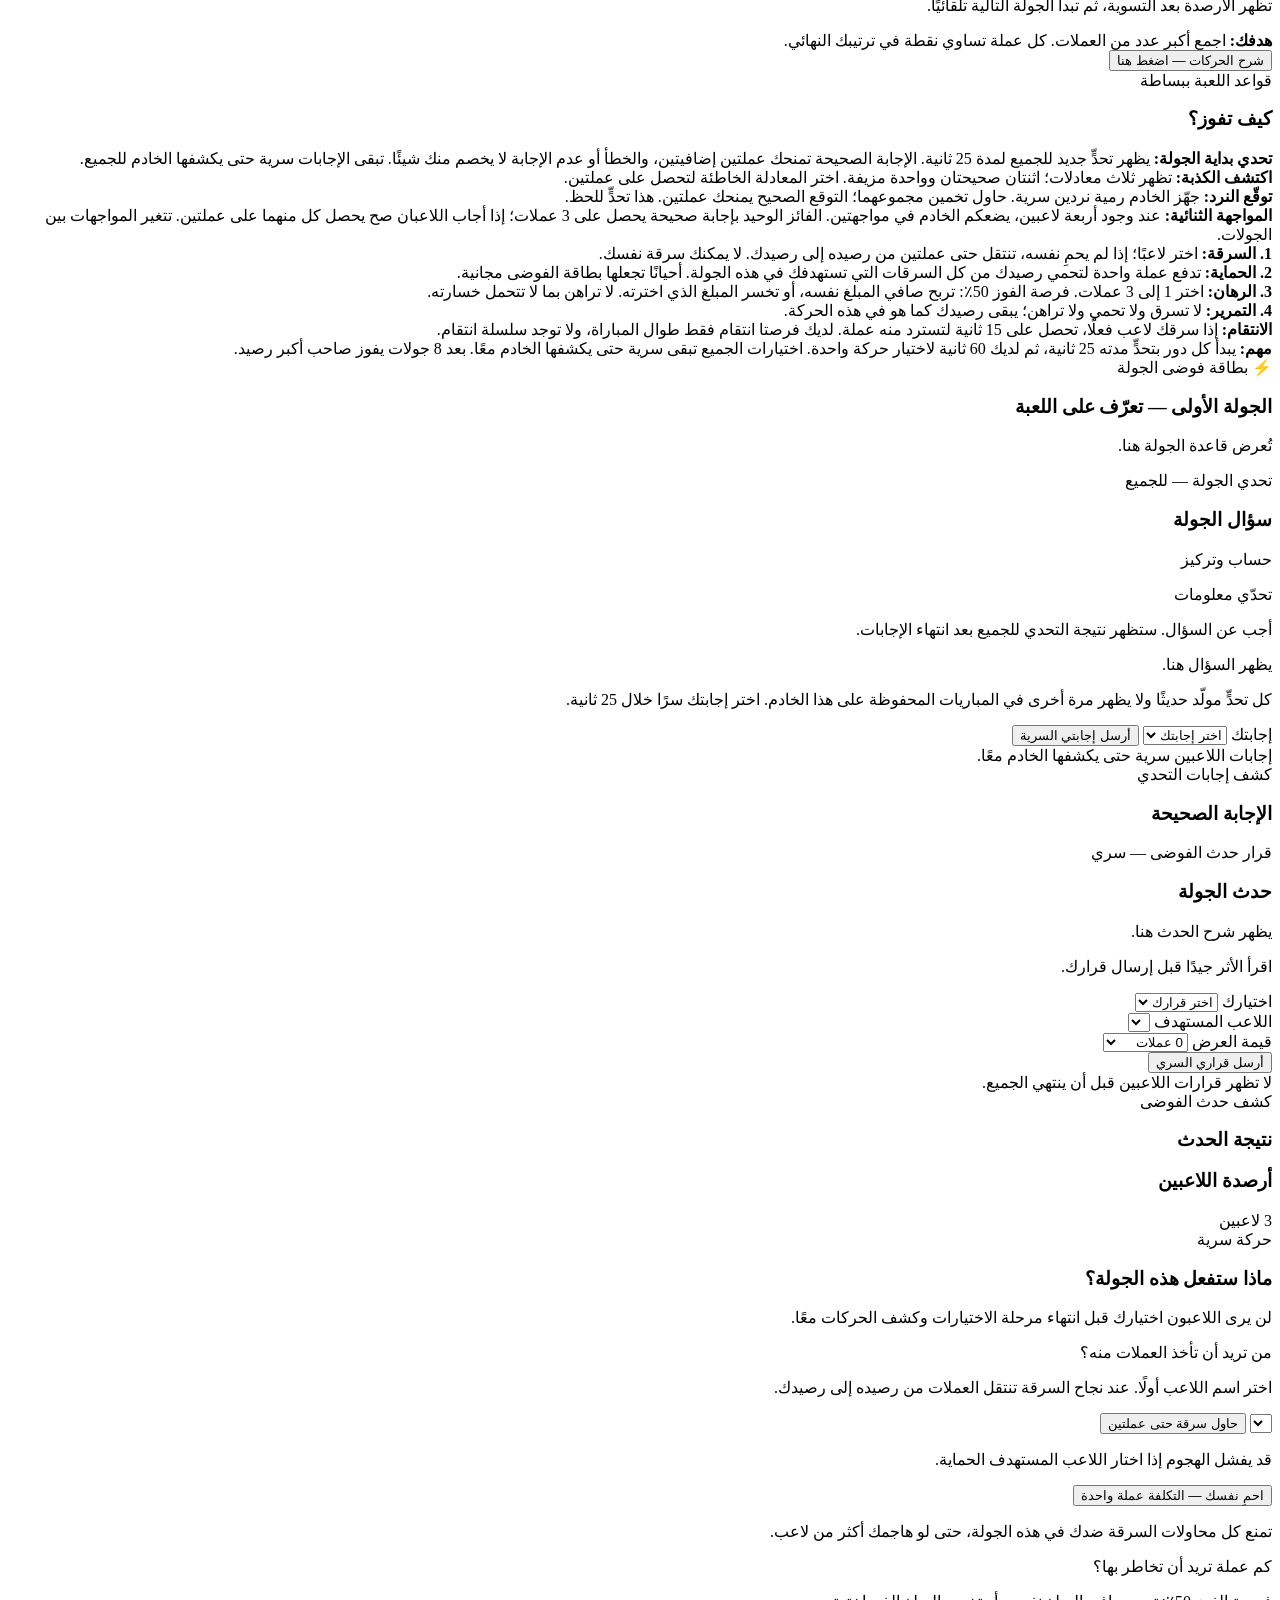
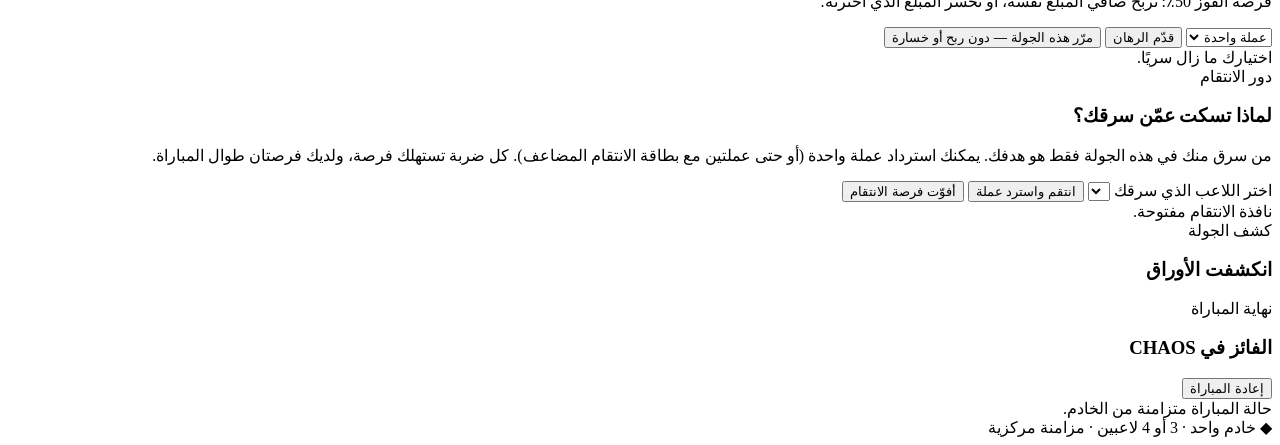
==== commit 66770e35: "ui: add private large-event decision and reveal panels" ====
--- a/web/index.html
+++ b/web/index.html
@@ -191,6 +191,45 @@
           <div id="challengeDuelResults" class="challenge-duel-results"></div>
         </div>
 
+        <div id="eventPanel" class="game-section-card event-panel hidden">
+          <div class="eyebrow">قرار حدث الفوضى — سري</div>
+          <h3 id="eventTitle">حدث الجولة</h3>
+          <p id="eventDescription" class="muted">يظهر شرح الحدث هنا.</p>
+          <p id="eventRule" class="event-rule">اقرأ الأثر جيدًا قبل إرسال قرارك.</p>
+
+          <label for="eventChoice">اختيارك</label>
+          <select id="eventChoice" class="text-input">
+            <option value="">اختر قرارك</option>
+          </select>
+
+          <div id="eventTargetWrap" class="hidden">
+            <label for="eventTarget">اللاعب المستهدف</label>
+            <select id="eventTarget" class="text-input"></select>
+          </div>
+
+          <div id="eventAmountWrap" class="hidden">
+            <label for="eventAmount">قيمة العرض</label>
+            <select id="eventAmount" class="text-input">
+              <option value="0">0 عملات</option>
+              <option value="1">عملة واحدة</option>
+              <option value="2">عملتان</option>
+              <option value="3">3 عملات</option>
+            </select>
+          </div>
+
+          <button id="eventSubmit" class="button button-primary" type="button">أرسل قراري السري</button>
+          <div id="eventStatus" class="notice" role="status" aria-live="polite">
+            لا تظهر قرارات اللاعبين قبل أن ينتهي الجميع.
+          </div>
+        </div>
+
+        <div id="eventResultPanel" class="challenge-summary event-result-panel hidden" aria-live="polite">
+          <div class="eyebrow">كشف حدث الفوضى</div>
+          <h3 id="eventResultTitle">نتيجة الحدث</h3>
+          <p id="eventResultDescription" class="muted"></p>
+          <div id="eventResultRows" class="challenge-results"></div>
+        </div>
+
         <div class="game-section-card">
           <div class="players-heading">
             <h3>أرصدة اللاعبين</h3>
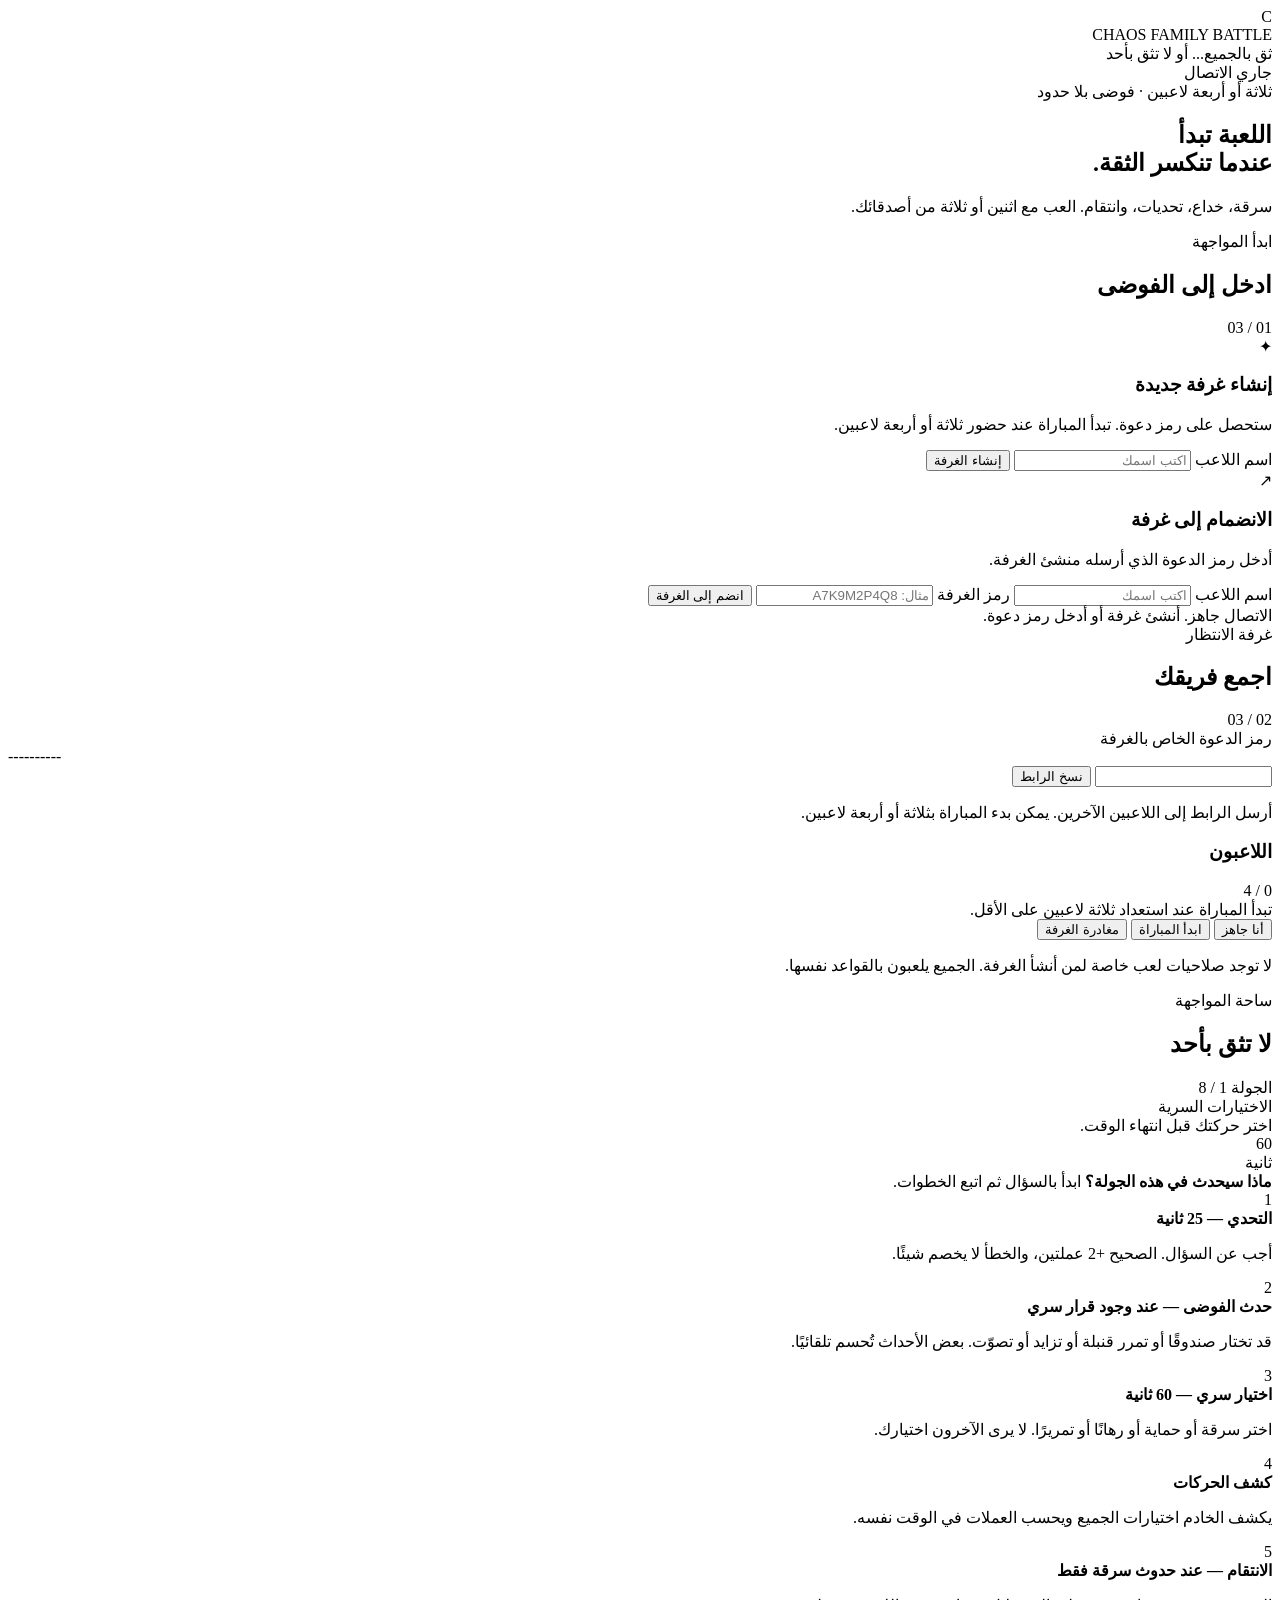
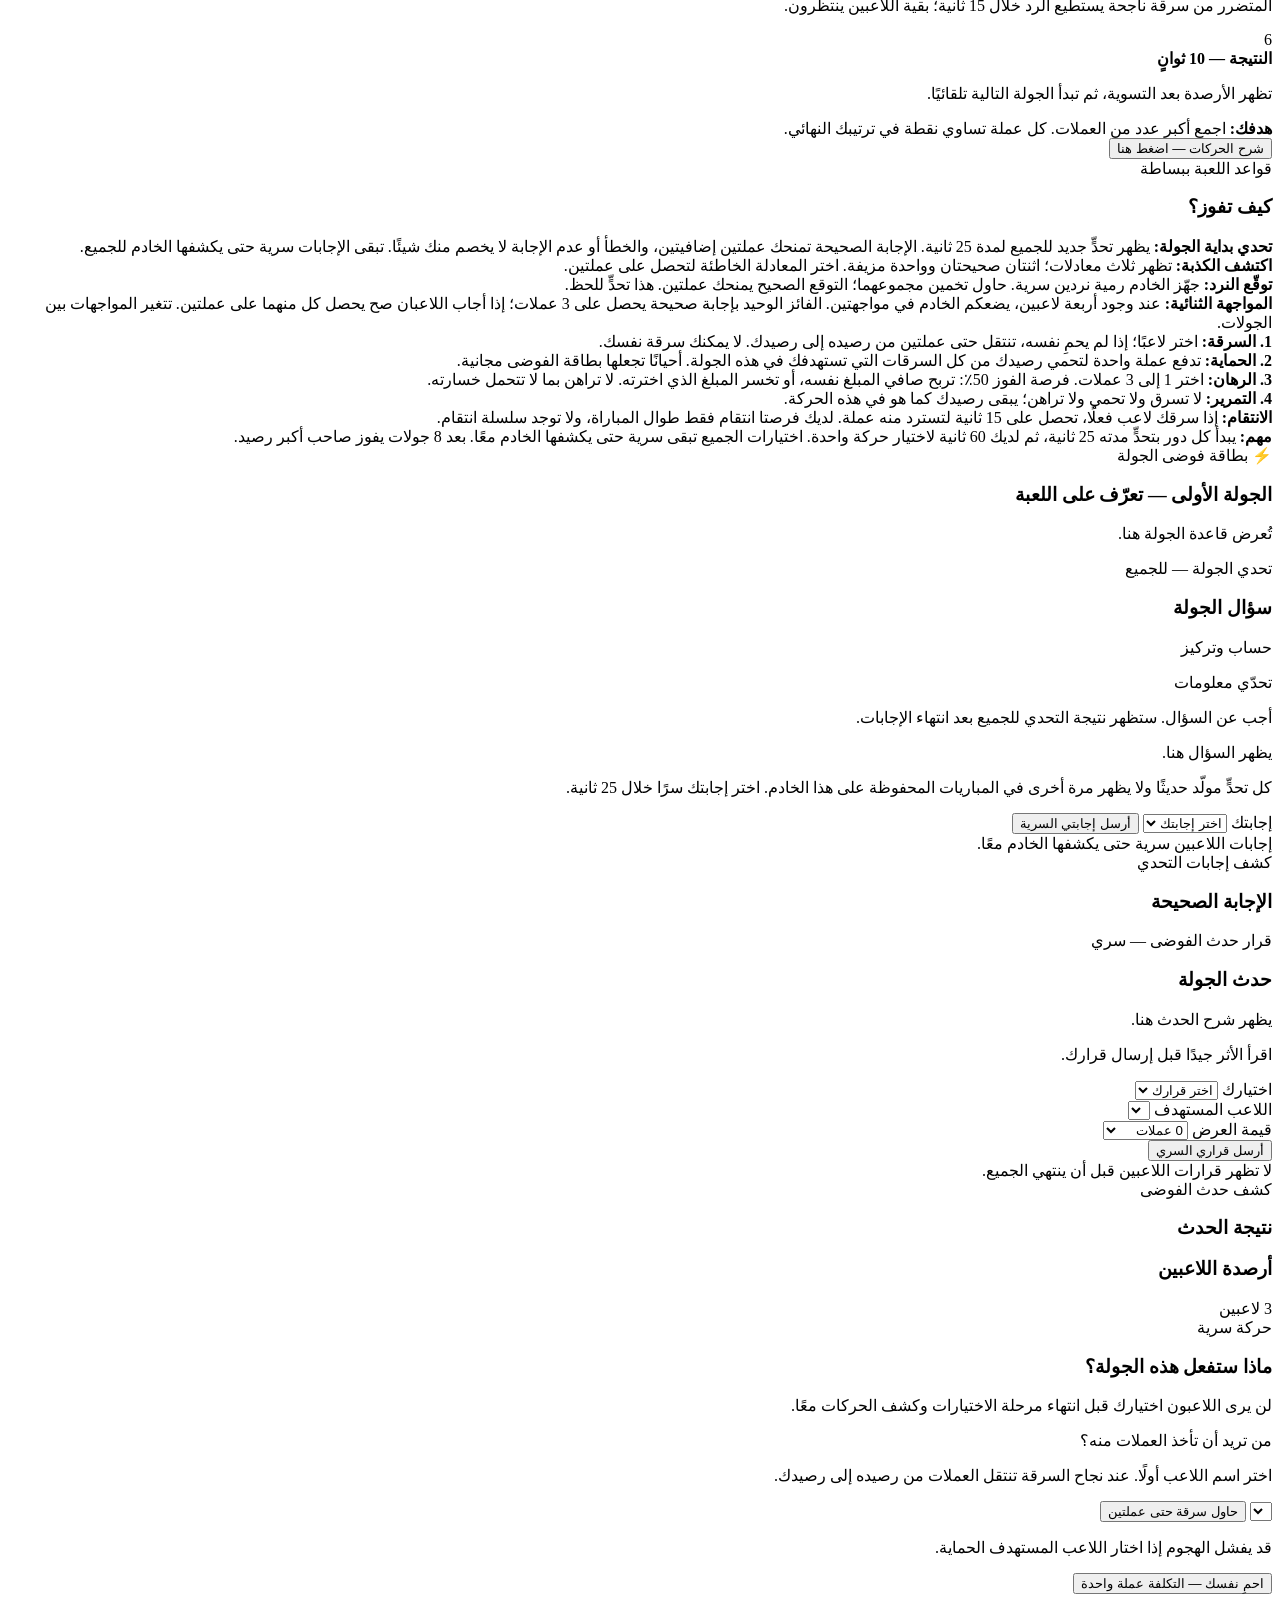
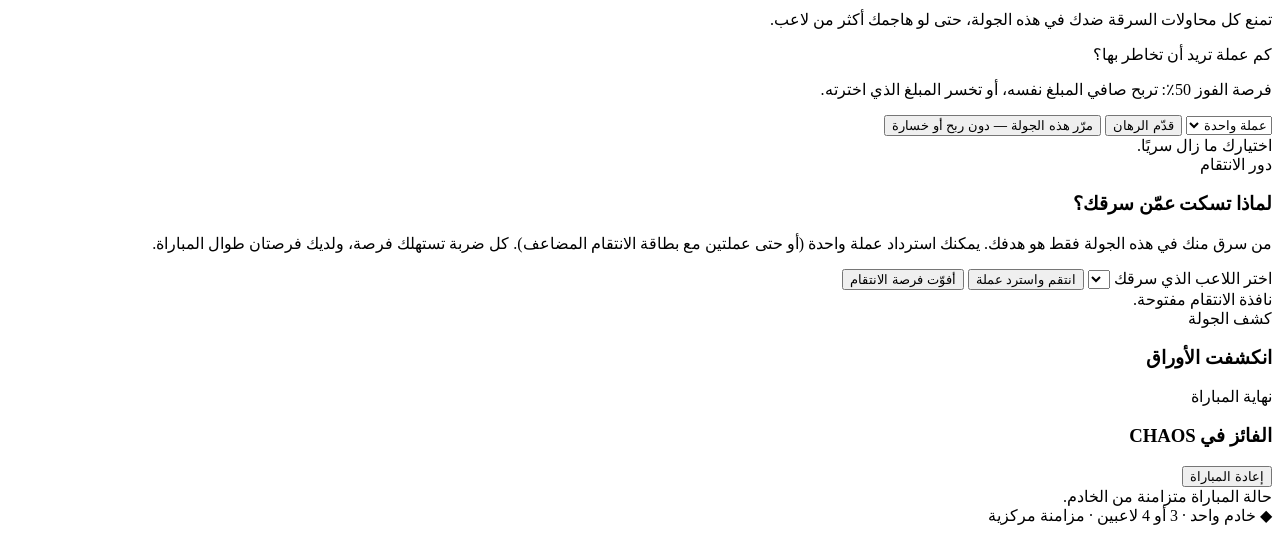
==== commit fea03a2d: "ux: add chaos event to the visible six-step round roadmap" ====
--- a/web/index.html
+++ b/web/index.html
@@ -122,20 +122,24 @@
               <span class="round-flow-number">1</span>
               <div><strong>التحدي — 25 ثانية</strong><p>أجب عن السؤال. الصحيح +2 عملتين، والخطأ لا يخصم شيئًا.</p></div>
             </div>
+            <div id="flowEvent" class="round-flow-step">
+              <span class="round-flow-number">2</span>
+              <div><strong>حدث الفوضى — عند وجود قرار سري</strong><p>قد تختار صندوقًا أو تمرر قنبلة أو تزايد أو تصوّت. بعض الأحداث تُحسم تلقائيًا.</p></div>
+            </div>
             <div id="flowAction" class="round-flow-step">
-              <span class="round-flow-number">2</span>
+              <span class="round-flow-number">3</span>
               <div><strong>اختيار سري — 60 ثانية</strong><p>اختر سرقة أو حماية أو رهانًا أو تمريرًا. لا يرى الآخرون اختيارك.</p></div>
             </div>
             <div id="flowReveal" class="round-flow-step">
-              <span class="round-flow-number">3</span>
+              <span class="round-flow-number">4</span>
               <div><strong>كشف الحركات</strong><p>يكشف الخادم اختيارات الجميع ويحسب العملات في الوقت نفسه.</p></div>
             </div>
             <div id="flowRevenge" class="round-flow-step">
-              <span class="round-flow-number">4</span>
+              <span class="round-flow-number">5</span>
               <div><strong>الانتقام — عند حدوث سرقة فقط</strong><p>المتضرر من سرقة ناجحة يستطيع الرد خلال 15 ثانية؛ بقية اللاعبين ينتظرون.</p></div>
             </div>
             <div id="flowResult" class="round-flow-step">
-              <span class="round-flow-number">5</span>
+              <span class="round-flow-number">6</span>
               <div><strong>النتيجة — 10 ثوانٍ</strong><p>تظهر الأرصدة بعد التسوية، ثم تبدأ الجولة التالية تلقائيًا.</p></div>
             </div>
           </div>
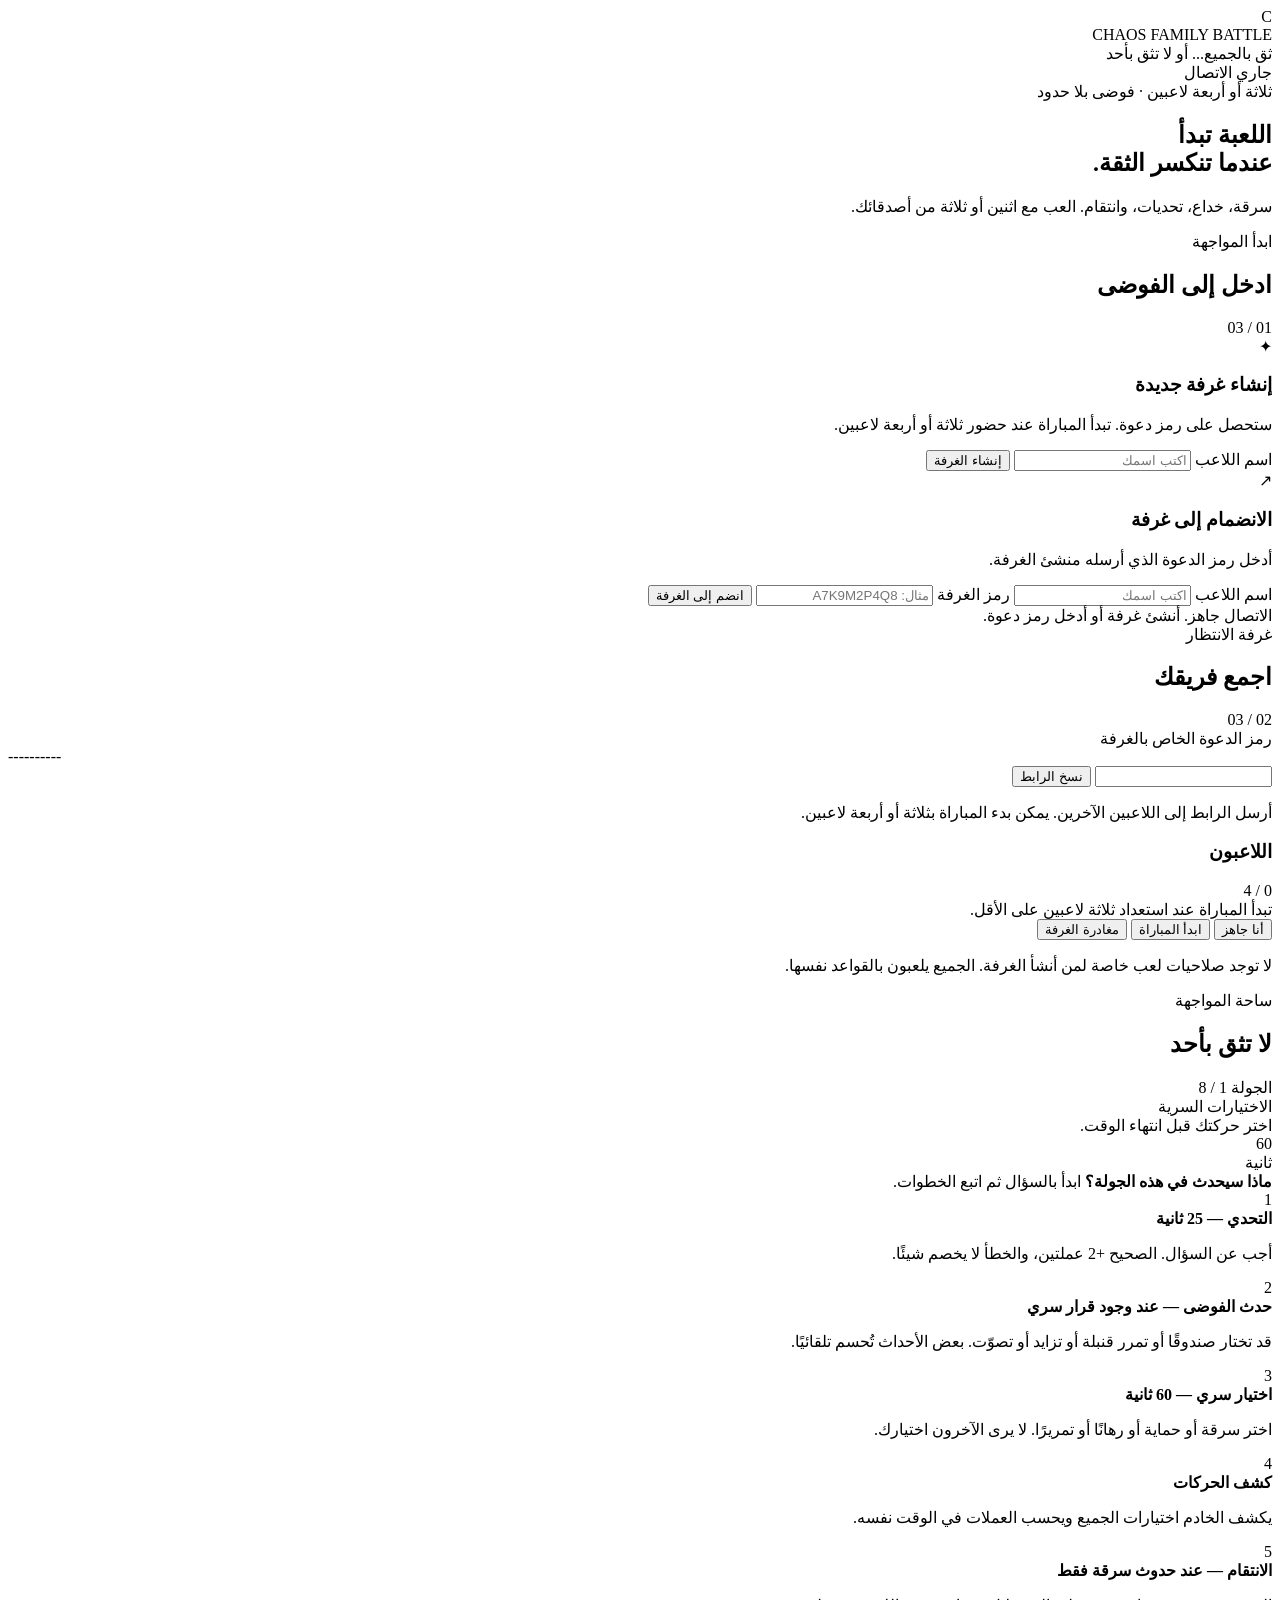
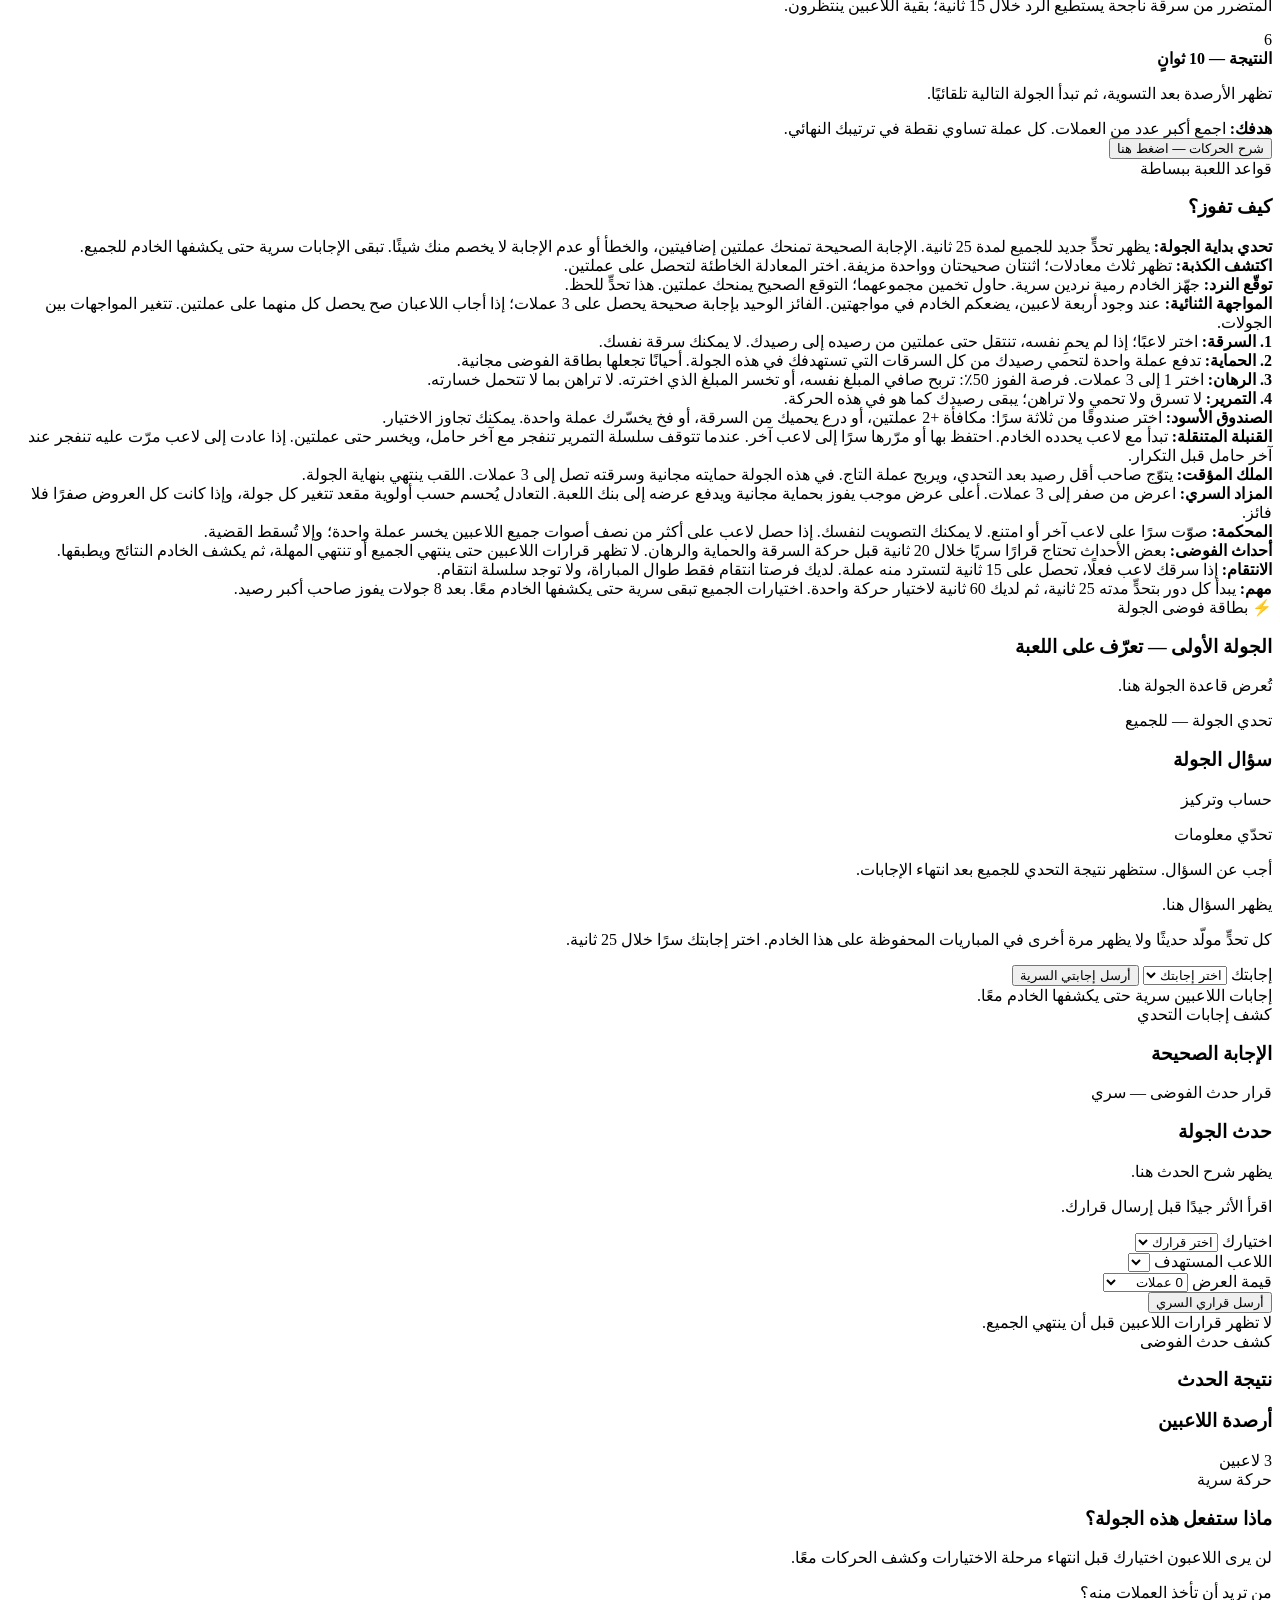
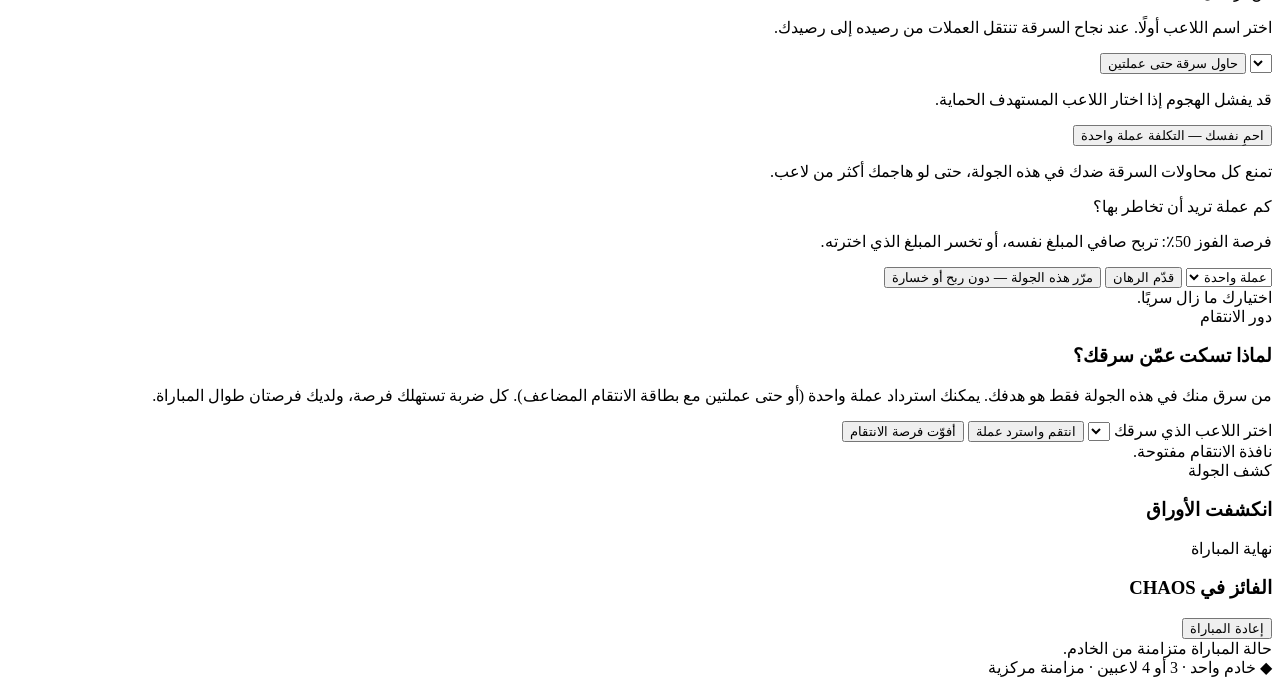
==== commit 4f5413f9: "ux: explain all five large chaos event rules in beginner guide" ====
--- a/web/index.html
+++ b/web/index.html
@@ -161,6 +161,12 @@
           <div class="rule-line"><strong>2. الحماية:</strong> تدفع عملة واحدة لتحمي رصيدك من كل السرقات التي تستهدفك في هذه الجولة. أحيانًا تجعلها بطاقة الفوضى مجانية.</div>
           <div class="rule-line"><strong>3. الرهان:</strong> اختر 1 إلى 3 عملات. فرصة الفوز 50٪: تربح صافي المبلغ نفسه، أو تخسر المبلغ الذي اخترته. لا تراهن بما لا تتحمل خسارته.</div>
           <div class="rule-line"><strong>4. التمرير:</strong> لا تسرق ولا تحمي ولا تراهن؛ يبقى رصيدك كما هو في هذه الحركة.</div>
+          <div class="rule-line"><strong>الصندوق الأسود:</strong> اختر صندوقًا من ثلاثة سرًا: مكافأة +2 عملتين، أو درع يحميك من السرقة، أو فخ يخسّرك عملة واحدة. يمكنك تجاوز الاختيار.</div>
+          <div class="rule-line"><strong>القنبلة المتنقلة:</strong> تبدأ مع لاعب يحدده الخادم. احتفظ بها أو مرّرها سرًا إلى لاعب آخر. عندما تتوقف سلسلة التمرير تنفجر مع آخر حامل، ويخسر حتى عملتين. إذا عادت إلى لاعب مرّت عليه تنفجر عند آخر حامل قبل التكرار.</div>
+          <div class="rule-line"><strong>الملك المؤقت:</strong> يتوّج صاحب أقل رصيد بعد التحدي، ويربح عملة التاج. في هذه الجولة حمايته مجانية وسرقته تصل إلى 3 عملات. اللقب ينتهي بنهاية الجولة.</div>
+          <div class="rule-line"><strong>المزاد السري:</strong> اعرض من صفر إلى 3 عملات. أعلى عرض موجب يفوز بحماية مجانية ويدفع عرضه إلى بنك اللعبة. التعادل يُحسم حسب أولوية مقعد تتغير كل جولة، وإذا كانت كل العروض صفرًا فلا فائز.</div>
+          <div class="rule-line"><strong>المحكمة:</strong> صوّت سرًا على لاعب آخر أو امتنع. لا يمكنك التصويت لنفسك. إذا حصل لاعب على أكثر من نصف أصوات جميع اللاعبين يخسر عملة واحدة؛ وإلا تُسقط القضية.</div>
+          <div class="rule-line"><strong>أحداث الفوضى:</strong> بعض الأحداث تحتاج قرارًا سريًا خلال 20 ثانية قبل حركة السرقة والحماية والرهان. لا تظهر قرارات اللاعبين حتى ينتهي الجميع أو تنتهي المهلة، ثم يكشف الخادم النتائج ويطبقها.</div>
           <div class="rule-line"><strong>الانتقام:</strong> إذا سرقك لاعب فعلًا، تحصل على 15 ثانية لتسترد منه عملة. لديك فرصتا انتقام فقط طوال المباراة، ولا توجد سلسلة انتقام.</div>
           <div class="rule-line"><strong>مهم:</strong> يبدأ كل دور بتحدٍّ مدته 25 ثانية، ثم لديك 60 ثانية لاختيار حركة واحدة. اختيارات الجميع تبقى سرية حتى يكشفها الخادم معًا. بعد 8 جولات يفوز صاحب أكبر رصيد.</div>
         </div>
